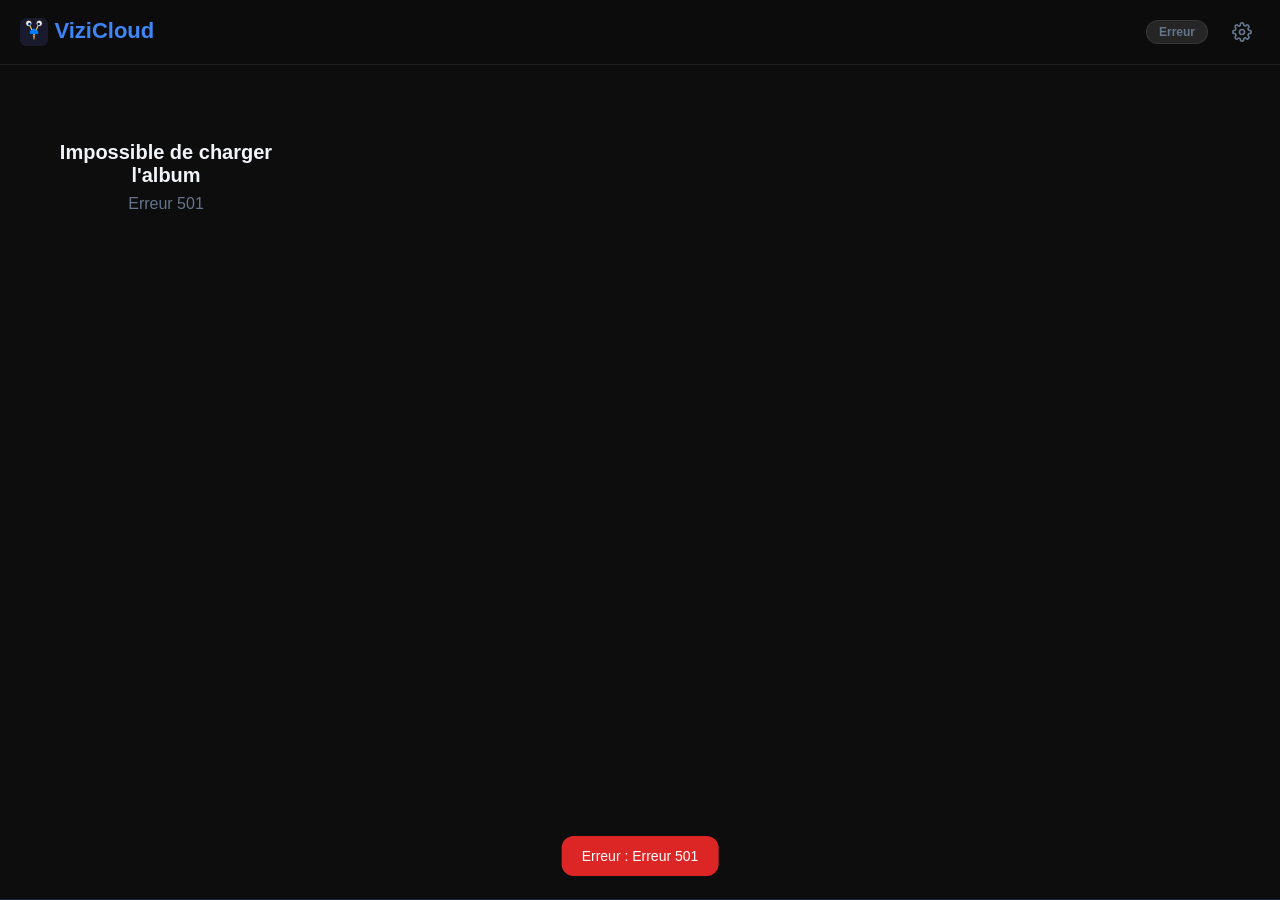
==== index.html @ 409e4fae "fix: filtre par mois+année au lieu d'année seule - Remplace le filtre "Année" par "Période" (mois+an" ====
<!DOCTYPE html>
<html lang="fr">
<head>
  <meta charset="UTF-8">
  <meta name="viewport" content="width=device-width, initial-scale=1.0, viewport-fit=cover">
  <meta name="theme-color" content="#0d0d0d">
  <meta name="description" content="Album photo partagé iCloud">
  <meta name="apple-mobile-web-app-capable" content="yes">
  <meta name="apple-mobile-web-app-status-bar-style" content="black">
  <meta name="apple-mobile-web-app-title" content="ViziCloud">
  <title>ViziCloud</title>
  <link rel="manifest" href="manifest.json">
  <link rel="apple-touch-icon" href="icons/icon-192.png">
  <style>
    :root {
      --bg: #0d0d0d;
      --surface: #1a1a1a;
      --surface2: #252525;
      --accent: #3b82f6;
      --accent2: #60a5fa;
      --text: #f1f5f9;
      --text-muted: #64748b;
      --border: rgba(255,255,255,0.08);
      --radius: 12px;
    }

    *, *::before, *::after { box-sizing: border-box; margin: 0; padding: 0; }
    html { scroll-behavior: smooth; }

    body {
      background: var(--bg);
      color: var(--text);
      font-family: -apple-system, BlinkMacSystemFont, 'Segoe UI', Roboto, sans-serif;
      min-height: 100vh;
      overscroll-behavior: none;
    }

    /* ── HEADER ── */
    header {
      position: sticky;
      top: 0;
      z-index: 100;
      background: rgba(13,13,13,0.88);
      backdrop-filter: blur(16px);
      -webkit-backdrop-filter: blur(16px);
      border-bottom: 1px solid var(--border);
      padding: 0.875rem 1.25rem;
      display: flex;
      align-items: center;
      gap: 1rem;
    }

    .logo {
      font-size: 1.375rem;
      font-weight: 800;
      background: linear-gradient(135deg, var(--accent), var(--accent2));
      -webkit-background-clip: text;
      -webkit-text-fill-color: transparent;
      background-clip: text;
      flex: 1;
      user-select: none;
    }

    .badge {
      font-size: 0.75rem;
      font-weight: 600;
      color: var(--text-muted);
      background: var(--surface2);
      border: 1px solid var(--border);
      padding: 0.25rem 0.75rem;
      border-radius: 999px;
      white-space: nowrap;
    }

    .album-select {
      background: var(--surface2);
      border: 1px solid var(--border);
      border-radius: 999px;
      color: var(--text);
      font-size: 0.75rem;
      font-weight: 500;
      padding: 0.25rem 0.6rem;
      outline: none;
      cursor: pointer;
    }

    .commit-ref {
      font-size: 0.6rem;
      font-weight: 400;
      font-family: 'Courier New', monospace;
      color: var(--text-muted);
      -webkit-text-fill-color: var(--text-muted);
      margin-left: 0.4rem;
      opacity: 0.65;
      vertical-align: middle;
    }

    /* ── STATUS BAR ── */
    .status-bar {
      background: var(--surface);
      border-bottom: 1px solid var(--border);
      padding: 0.625rem 1.25rem;
      font-size: 0.8125rem;
      color: var(--text-muted);
      display: none;
      align-items: center;
      gap: 0.75rem;
    }
    .status-bar.visible { display: flex; }

    .spinner {
      width: 16px; height: 16px;
      border: 2px solid var(--border);
      border-top-color: var(--accent);
      border-radius: 50%;
      animation: spin 0.75s linear infinite;
      flex-shrink: 0;
    }
    @keyframes spin { to { transform: rotate(360deg); } }

    /* ── GALLERY ── */
    .gallery {
      padding: 0.75rem;
      display: grid;
      grid-template-columns: repeat(3, 1fr);
      gap: 0.5rem;
    }
    @media (max-width: 540px) {
      .gallery { grid-template-columns: repeat(2, 1fr); gap: 0.375rem; }
    }
    @media (min-width: 1100px) {
      .gallery { grid-template-columns: repeat(4, 1fr); }
    }

    .photo-card {
      position: relative;
      aspect-ratio: 1;
      overflow: hidden;
      border-radius: 6px;
      background: var(--surface);
      cursor: pointer;
      -webkit-tap-highlight-color: transparent;
    }
    .photo-card::after {
      content: '';
      position: absolute;
      inset: 0;
      background: transparent;
      transition: background 0.18s;
    }
    .photo-card:hover::after { background: rgba(255,255,255,0.06); }

    .photo-card img {
      width: 100%; height: 100%;
      object-fit: cover;
      display: block;
      transition: transform 0.3s ease;
    }
    .photo-card:hover img { transform: scale(1.04); }

    /* skeleton shimmer */
    .photo-card.skeleton {
      background: linear-gradient(90deg, var(--surface) 0%, var(--surface2) 50%, var(--surface) 100%);
      background-size: 200% 100%;
      animation: shimmer 1.4s ease-in-out infinite;
    }
    @keyframes shimmer {
      0%   { background-position: 200% 0; }
      100% { background-position: -200% 0; }
    }

    .video-badge {
      position: absolute;
      top: 50%; left: 50%;
      transform: translate(-50%, -50%);
      z-index: 2;
      background: rgba(0,0,0,0.6);
      border-radius: 50%;
      width: 46px; height: 46px;
      display: flex; align-items: center; justify-content: center;
      backdrop-filter: blur(4px);
      pointer-events: none;
    }
    .video-badge svg { width: 18px; height: 18px; fill: white; margin-left: 3px; }

    /* ── PAGINATION ── */
    .pagination {
      padding: 1.25rem;
      display: flex;
      align-items: center;
      justify-content: center;
      gap: 1rem;
    }
    .page-info { font-size: 0.875rem; color: var(--text-muted); }

    .btn {
      display: inline-flex;
      align-items: center;
      gap: 0.375rem;
      padding: 0.5rem 1rem;
      border-radius: var(--radius);
      border: 1px solid var(--border);
      background: var(--surface);
      color: var(--text);
      font-size: 0.875rem;
      font-weight: 500;
      cursor: pointer;
      transition: background 0.15s, border-color 0.15s;
      -webkit-tap-highlight-color: transparent;
    }
    .btn:hover:not(:disabled) { background: var(--surface2); border-color: rgba(59,130,246,0.5); }
    .btn:disabled { opacity: 0.35; cursor: not-allowed; }

    /* ── LIGHTBOX ── */
    .lightbox {
      position: fixed;
      inset: 0;
      z-index: 500;
      background: rgba(0,0,0,0.97);
      display: flex;
      flex-direction: column;
      opacity: 0;
      pointer-events: none;
      transition: opacity 0.22s ease;
    }
    .lightbox.open { opacity: 1; pointer-events: auto; }

    .lb-header {
      display: grid;
      grid-template-columns: 1fr auto 1fr;
      align-items: center;
      padding: 0.75rem 1rem;
      flex-shrink: 0;
      padding-top: calc(0.75rem + env(safe-area-inset-top));
    }
    .lb-counter { font-size: 0.875rem; color: var(--text-muted); text-align: center; }
    .lb-actions { display: flex; gap: 0.5rem; justify-content: flex-end; }

    .lb-btn {
      background: var(--surface);
      border: 1px solid var(--border);
      color: var(--text);
      width: 40px; height: 40px;
      border-radius: 50%;
      display: flex; align-items: center; justify-content: center;
      cursor: pointer;
      transition: background 0.15s;
      -webkit-tap-highlight-color: transparent;
      text-decoration: none;
    }
    .lb-btn:hover { background: var(--surface2); }
    .lb-btn svg { width: 18px; height: 18px; stroke: currentColor; fill: none; stroke-width: 2; stroke-linecap: round; stroke-linejoin: round; }

    .lb-image-wrap {
      flex: 1;
      display: flex;
      align-items: center;
      justify-content: center;
      position: relative;
      overflow: hidden;
      min-height: 0;
    }

    #lb-img {
      max-width: 100%;
      max-height: 100%;
      object-fit: contain;
      display: block;
      opacity: 1;
      transition: opacity 0.18s;
    }
    #lb-img.fading { opacity: 0; }

    #lb-video {
      max-width: 100%;
      max-height: 100%;
      display: none;
      outline: none;
    }

    .lb-nav {
      position: absolute;
      top: 50%; transform: translateY(-50%);
      width: 52px; height: 52px;
      background: rgba(0,0,0,0.45);
      border-radius: 50%;
      border: 1px solid rgba(255,255,255,0.1);
      display: flex; align-items: center; justify-content: center;
      cursor: pointer;
      color: white;
      transition: background 0.15s;
      -webkit-tap-highlight-color: transparent;
      z-index: 2;
    }
    .lb-nav:hover { background: rgba(255,255,255,0.12); }
    .lb-prev { left: 0.75rem; }
    .lb-next { right: 0.75rem; }
    .lb-nav svg { width: 24px; height: 24px; stroke: currentColor; fill: none; stroke-width: 2.5; stroke-linecap: round; stroke-linejoin: round; }
    .lb-nav[hidden] { display: none; }

    .lb-footer {
      padding: 0.75rem 1.25rem;
      padding-bottom: calc(0.75rem + env(safe-area-inset-bottom));
      flex-shrink: 0;
      text-align: center;
      min-height: 3rem;
    }
    .lb-caption { font-size: 0.9375rem; font-weight: 500; margin-bottom: 0.2rem; }
    .lb-date { font-size: 0.8125rem; color: var(--text-muted); }

    /* ── EMPTY / ERROR STATES ── */
    .empty-state {
      text-align: center;
      padding: 4rem 2rem;
      color: var(--text-muted);
    }
    .empty-state h2 { font-size: 1.25rem; color: var(--text); margin-bottom: 0.5rem; }

    /* ── UPDATE BANNER ── */
    .update-banner {
      position: fixed;
      bottom: 0;
      left: 0; right: 0;
      z-index: 900;
      background: var(--accent);
      color: #fff;
      display: flex;
      align-items: center;
      justify-content: space-between;
      gap: 1rem;
      padding: 0.875rem 1.25rem;
      padding-bottom: calc(0.875rem + env(safe-area-inset-bottom));
      transform: translateY(100%);
      transition: transform 0.3s ease;
      font-size: 0.9375rem;
      font-weight: 500;
    }
    .update-banner.visible { transform: translateY(0); }
    .update-banner .btn-update {
      background: #fff;
      color: var(--accent);
      border: none;
      border-radius: 8px;
      padding: 0.4rem 1rem;
      font-size: 0.875rem;
      font-weight: 600;
      cursor: pointer;
      white-space: nowrap;
      flex-shrink: 0;
    }

    .toast {
      position: fixed;
      bottom: 1.5rem;
      left: 50%;
      transform: translateX(-50%);
      background: #dc2626;
      color: white;
      padding: 0.75rem 1.25rem;
      border-radius: var(--radius);
      font-size: 0.875rem;
      max-width: min(90vw, 420px);
      text-align: center;
      z-index: 1000;
      opacity: 0;
      transition: opacity 0.25s;
      pointer-events: none;
    }
    .toast.show { opacity: 1; pointer-events: auto; }

    /* ── ICON BUTTON ── */
    .icon-btn {
      background: none;
      border: none;
      color: var(--text-muted);
      width: 36px; height: 36px;
      border-radius: 50%;
      display: flex; align-items: center; justify-content: center;
      cursor: pointer;
      transition: background 0.15s, color 0.15s;
      flex-shrink: 0;
      -webkit-tap-highlight-color: transparent;
    }
    .icon-btn:hover { background: var(--surface2); color: var(--text); }
    .icon-btn svg { width: 20px; height: 20px; stroke: currentColor; fill: none; stroke-width: 2; stroke-linecap: round; stroke-linejoin: round; }

    /* ── SETTINGS ── */
    .settings-overlay {
      position: fixed; inset: 0; z-index: 400;
      background: rgba(0,0,0,0.55);
      opacity: 0; pointer-events: none;
      transition: opacity 0.25s;
    }
    .settings-overlay.open { opacity: 1; pointer-events: auto; }

    .settings-panel {
      position: fixed; top: 0; right: 0; bottom: 0; z-index: 401;
      width: min(320px, 90vw);
      background: var(--surface);
      border-left: 1px solid var(--border);
      display: flex; flex-direction: column;
      transform: translateX(100%);
      transition: transform 0.28s cubic-bezier(0.4,0,0.2,1);
      overflow: hidden;
    }
    .settings-panel.open { transform: translateX(0); }

    .settings-header {
      display: flex; align-items: center; justify-content: space-between;
      padding: 1rem 1rem 1rem 1.25rem;
      padding-top: calc(1rem + env(safe-area-inset-top));
      border-bottom: 1px solid var(--border);
      flex-shrink: 0;
    }
    .settings-header h2 { font-size: 1.0625rem; font-weight: 700; color: var(--text); }

    .settings-body { flex: 1; overflow-y: auto; padding: 1rem 1.25rem; }
    .settings-section { margin-bottom: 1.75rem; }
    .settings-section h3 {
      font-size: 0.6875rem; font-weight: 600;
      color: var(--text-muted); text-transform: uppercase; letter-spacing: 0.09em;
      margin-bottom: 0.625rem;
    }
    .settings-row {
      display: flex; align-items: center; justify-content: space-between;
      padding: 0.625rem 0;
      border-bottom: 1px solid var(--border);
      font-size: 0.875rem;
    }
    .settings-row:last-child { border-bottom: none; }
    .settings-muted { font-size: 0.8125rem; color: var(--text-muted); font-family: 'Courier New', monospace; }

    .filter-group { margin-bottom: 1rem; }
    .filter-group-label { font-size: 0.72rem; color: var(--text-muted); font-weight: 600; text-transform: uppercase; letter-spacing: 0.07em; margin-bottom: 0.4rem; }
    .filter-chips { display: flex; flex-wrap: wrap; gap: 0.4rem; }
    .filter-chip {
      display: inline-flex; align-items: center; gap: 0.3rem;
      padding: 0.3rem 0.7rem;
      border-radius: 999px;
      border: 1px solid var(--border);
      background: var(--surface2);
      color: var(--text-muted);
      font-size: 0.8rem;
      cursor: pointer;
      transition: background 0.15s, color 0.15s, border-color 0.15s;
      -webkit-tap-highlight-color: transparent;
    }
    .filter-chip.active { background: var(--accent); border-color: var(--accent); color: white; }
    .filter-chip-count { opacity: 0.65; font-size: 0.7rem; }
    .filter-active-dot {
      display: none; width: 8px; height: 8px; border-radius: 50%;
      background: var(--accent); position: absolute; top: 6px; right: 6px;
    }
    #settings-btn { position: relative; }
    #settings-btn.filter-on .filter-active-dot { display: block; }
  </style>
</head>
<body>

<header>
  <span class="logo">
    <img src="icons/icon.svg" alt="" aria-hidden="true" style="width:28px;height:28px;vertical-align:middle;margin-right:0.4rem;border-radius:6px;">ViziCloud
    <span id="commit-ref" class="commit-ref"></span>
  </span>
  <select id="album-select" class="album-select" style="display:none" aria-label="Choisir un album"></select>
  <span class="badge" id="count-badge">Chargement…</span>
  <button class="icon-btn" id="settings-btn" title="Paramètres" aria-label="Ouvrir les paramètres">
    <svg viewBox="0 0 24 24"><circle cx="12" cy="12" r="3"/><path d="M19.4 15a1.65 1.65 0 0 0 .33 1.82l.06.06a2 2 0 0 1-2.83 2.83l-.06-.06a1.65 1.65 0 0 0-1.82-.33 1.65 1.65 0 0 0-1 1.51V21a2 2 0 0 1-4 0v-.09A1.65 1.65 0 0 0 9 19.4a1.65 1.65 0 0 0-1.82.33l-.06.06a2 2 0 0 1-2.83-2.83l.06-.06A1.65 1.65 0 0 0 4.68 15a1.65 1.65 0 0 0-1.51-1H3a2 2 0 0 1 0-4h.09A1.65 1.65 0 0 0 4.6 9a1.65 1.65 0 0 0-.33-1.82l-.06-.06a2 2 0 0 1 2.83-2.83l.06.06A1.65 1.65 0 0 0 9 4.68a1.65 1.65 0 0 0 1-1.51V3a2 2 0 0 1 4 0v.09a1.65 1.65 0 0 0 1 1.51 1.65 1.65 0 0 0 1.82-.33l.06-.06a2 2 0 0 1 2.83 2.83l-.06.06A1.65 1.65 0 0 0 19.4 9a1.65 1.65 0 0 0 1.51 1H21a2 2 0 0 1 0 4h-.09a1.65 1.65 0 0 0-1.51 1z"/></svg>
    <span class="filter-active-dot" aria-hidden="true"></span>
  </button>
</header>

<div class="status-bar" id="status-bar">
  <div class="spinner"></div>
  <span id="status-text">Connexion à iCloud…</span>
</div>

<main>
  <div class="gallery" id="gallery"></div>
  <div id="scroll-sentinel"></div>
</main>

<!-- Lightbox -->
<div class="lightbox" id="lightbox" role="dialog" aria-modal="true" aria-label="Visionneuse photo">
  <div class="lb-header">
    <button class="lb-btn" id="lb-back" title="Retour" aria-label="Retour à la galerie">
      <svg viewBox="0 0 24 24"><polyline points="15 18 9 12 15 6"/></svg>
    </button>
    <span class="lb-counter" id="lb-counter"></span>
    <div class="lb-actions">
      <button class="lb-btn" id="lb-download-btn" title="Télécharger" aria-label="Télécharger">
        <svg viewBox="0 0 24 24"><path d="M21 15v4a2 2 0 0 1-2 2H5a2 2 0 0 1-2-2v-4"/><polyline points="7 10 12 15 17 10"/><line x1="12" y1="15" x2="12" y2="3"/></svg>
      </button>
      <button class="lb-btn" id="lb-close" title="Fermer" aria-label="Fermer">
        <svg viewBox="0 0 24 24"><line x1="18" y1="6" x2="6" y2="18"/><line x1="6" y1="6" x2="18" y2="18"/></svg>
      </button>
    </div>
  </div>

  <div class="lb-image-wrap" id="lb-wrap">
    <button class="lb-nav lb-prev" id="lb-prev" aria-label="Photo précédente">
      <svg viewBox="0 0 24 24"><polyline points="15 18 9 12 15 6"/></svg>
    </button>
    <img id="lb-img" src="" alt="">
    <video id="lb-video" controls playsinline></video>
    <button class="lb-nav lb-next" id="lb-next" aria-label="Photo suivante">
      <svg viewBox="0 0 24 24"><polyline points="9 18 15 12 9 6"/></svg>
    </button>
  </div>

  <div class="lb-footer">
    <p class="lb-caption" id="lb-caption"></p>
    <p class="lb-date" id="lb-date"></p>
  </div>
</div>

<div class="update-banner" id="update-banner">
  <span>Nouvelle version disponible</span>
  <button class="btn-update" onclick="doUpdate()">Mettre à jour</button>
</div>

<div class="toast" id="toast"></div>

<!-- Settings panel -->
<div class="settings-overlay" id="settings-overlay"></div>
<aside class="settings-panel" id="settings-panel" aria-label="Paramètres">
  <div class="settings-header">
    <h2>Paramètres</h2>
    <button class="lb-btn" id="settings-close" aria-label="Fermer les paramètres">
      <svg viewBox="0 0 24 24"><line x1="18" y1="6" x2="6" y2="18"/><line x1="6" y1="6" x2="18" y2="18"/></svg>
    </button>
  </div>
  <div class="settings-body">
    <section class="settings-section" id="filter-section" style="display:none">
      <h3>Filtres</h3>
      <div class="filter-group" id="contrib-group" style="display:none">
        <p class="filter-group-label">Contributeur</p>
        <div class="filter-chips" id="contrib-chips"></div>
      </div>
      <div class="filter-group" id="year-group" style="display:none">
        <p class="filter-group-label">Période</p>
        <div class="filter-chips" id="year-chips"></div>
      </div>
      <button class="btn" id="filter-clear" style="margin-top:0.25rem;width:100%;justify-content:center" disabled>Tout afficher</button>
    </section>
    <section class="settings-section">
      <h3>À propos</h3>
      <div class="settings-row">
        <span>Commit</span>
        <span class="settings-muted" id="settings-commit">—</span>
      </div>
    </section>
  </div>
</aside>

<script>
  'use strict';

  /* ── Config ───────────────────────────────────────────── */
  const PAGE_SIZE = 30;
  const USE_PROXY = !window.location.hostname.endsWith('github.io');
  let TOKEN   = '';
  let apiBase = '';

  /* ── State ────────────────────────────────────────────── */
  let allPhotos             = [];
  let filteredPhotos        = [];
  let activeContributors    = new Set();
  let activeYears           = new Set();
  let activeDevices         = new Set();
  let urlCache              = {};   // guid → { thumb, full, isVideo }
  let loadedCount           = 0;
  let isLoadingBatch        = false;
  let lbIndex               = -1;
  let touchStartX           = 0;
  let touchIsZoom           = false;
  let lbPushedHistory       = false;
  let settingsPushedHistory = false;

  /* ── DOM ──────────────────────────────────────────────── */
  const $gallery         = document.getElementById('gallery');
  const $countBadge      = document.getElementById('count-badge');
  const $statusBar       = document.getElementById('status-bar');
  const $statusText      = document.getElementById('status-text');
  const $lightbox        = document.getElementById('lightbox');
  const $lbImg           = document.getElementById('lb-img');
  const $lbVideo         = document.getElementById('lb-video');
  const $lbCounter       = document.getElementById('lb-counter');
  const $lbCaption       = document.getElementById('lb-caption');
  const $lbDate          = document.getElementById('lb-date');
  const $lbPrev          = document.getElementById('lb-prev');
  const $lbNext          = document.getElementById('lb-next');
  const $toast           = document.getElementById('toast');
  const $settingsPanel   = document.getElementById('settings-panel');
  const $settingsOverlay = document.getElementById('settings-overlay');

  /* ── Helpers ──────────────────────────────────────────── */
  let toastTimer;
  function showToast(msg) {
    $toast.textContent = msg;
    $toast.classList.add('show');
    clearTimeout(toastTimer);
    toastTimer = setTimeout(() => $toast.classList.remove('show'), 4500);
  }

  function setLoading(on, msg = '') {
    $statusBar.classList.toggle('visible', on);
    if (msg) $statusText.textContent = msg;
  }

  function formatDate(ts) {
    if (!ts) return '';
    return new Date(ts * 1000).toLocaleDateString('fr-FR', {
      year: 'numeric', month: 'long', day: 'numeric'
    });
  }

  /* ── iCloud API ───────────────────────────────────────── */
  async function icloudPost(endpoint, body, isRetry = false) {
    const res = await fetch(apiBase + endpoint, {
      method: 'POST',
      body: JSON.stringify(body),
    });

    if (res.status === 330 && !isRetry) {
      try {
        const json = await res.json();
        const host = json['X-Apple-MMe-Host'];
        if (host) {
          apiBase = `https://${host}/${TOKEN}/sharedstreams/`;
          return icloudPost(endpoint, body, true);
        }
      } catch (_) { /* ignore parse errors on 330 */ }
    }

    if (!res.ok) throw new Error(`Erreur ${res.status}`);
    return res.json();
  }

  /* ── Derivative picker ────────────────────────────────── */
  function pickDerivKey(derivatives, largest) {
    const keys = Object.keys(derivatives).filter(k => derivatives[k]?.checksum);
    if (!keys.length) return null;
    return keys.reduce((best, k) => {
      const sizeK    = (derivatives[k].width || 0) * (derivatives[k].height || 0);
      const sizeBest = (derivatives[best].width || 0) * (derivatives[best].height || 0);
      return largest ? (sizeK > sizeBest ? k : best) : (sizeK < sizeBest ? k : best);
    });
  }

  /* ── Asset URL fetching ───────────────────────────────── */
  async function ensureUrls(guids) {
    const needed = guids.filter(g => !urlCache[g]);
    if (!needed.length) return;

    const result = await icloudPost('webasseturls', { photoGuids: needed });
    const items = result.items || {};

    for (const guid of needed) {
      const photo = allPhotos.find(p => p.photoGuid === guid);
      if (!photo) continue;
      const derivs = photo.derivatives || {};

      const buildUrl = (key) => {
        if (!key) return null;
        const checksum = derivs[key]?.checksum;
        const loc = items[checksum];
        if (!checksum || !loc) return null;
        return `https://${loc.url_location}${loc.url_path}`;
      };

      const isImage = (url) => url && !/\.(mp4|mov|m4v)/i.test(url.split('?')[0]);

      // Trier les dérivées par taille croissante
      const keys = Object.keys(derivs)
        .filter(k => derivs[k]?.checksum)
        .sort((a, b) =>
          (derivs[a].width||0) * (derivs[a].height||0) -
          (derivs[b].width||0) * (derivs[b].height||0)
        );

      const isVid = photo.mediaAssetType === 'video';

      // Thumbnail : plus petite dérivée qui est une image (pas .mp4)
      const thumbKey = keys.find(k => isImage(buildUrl(k))) ?? keys[0];
      // Full : pour les vidéos, préférer une dérivée vidéo (.mp4) ; sinon la plus grande
      const fullKey = isVid
        ? (keys.find(k => !isImage(buildUrl(k))) ?? keys[keys.length - 1])
        : keys[keys.length - 1];

      urlCache[guid] = {
        thumb:  buildUrl(thumbKey),
        full:   buildUrl(fullKey),
        isVideo: isVid,
      };
    }
  }

  /* ── Album config ─────────────────────────────────────── */
  async function loadAlbumConfig() {
    const albums = await fetch('./albums.json').then(r => r.json())
      .catch(() => [{ id: 'B0SJtdOXmeCgIG', name: 'Famille 2024', default: true }]);

    const saved   = localStorage.getItem('vc_album');
    const album   = albums.find(a => a.id === saved) || albums.find(a => a.default) || albums[0];
    TOKEN   = album.id;
    apiBase = USE_PROXY
      ? `/api/${TOKEN}/`
      : `https://p123-sharedstreams.icloud.com/${TOKEN}/sharedstreams/`;

    if (albums.length > 1) {
      const sel = document.getElementById('album-select');
      sel.style.display = '';
      sel.innerHTML = albums.map(a =>
        `<option value="${a.id}" ${a.id === TOKEN ? 'selected' : ''}>${a.name}</option>`
      ).join('');
      sel.addEventListener('change', () => {
        localStorage.setItem('vc_album', sel.value);
        location.reload();
      });
    }
  }

  /* ── Version polling ──────────────────────────────────── */
  let loadedCommit = null;

  async function checkVersion() {
    try {
      const data = await fetch('./version.json', { cache: 'no-store' }).then(r => r.json());
      if (!data?.commit || data.commit === '?') return;
      if (!loadedCommit) {
        loadedCommit = data.commit;
        const el = document.getElementById('commit-ref');
        if (el) el.textContent = data.commit;
        const sc = document.getElementById('settings-commit');
        if (sc) sc.textContent = data.commit;
        return;
      }
      if (data.commit !== loadedCommit) showUpdateBanner();
    } catch (_) {}
  }

  function showUpdateBanner() {
    document.getElementById('update-banner').classList.add('visible');
  }

  async function doUpdate() {
    if ('serviceWorker' in navigator) {
      const regs = await navigator.serviceWorker.getRegistrations().catch(() => []);
      await Promise.all(regs.map(r => r.unregister()));
      const keys = await caches.keys().catch(() => []);
      await Promise.all(keys.map(k => caches.delete(k)));
    }
    location.reload(true);
  }

  setInterval(checkVersion, 5 * 60 * 1000);
  document.addEventListener('visibilitychange', () => {
    if (document.visibilityState === 'visible') checkVersion();
  });

  /* ── Load all photos ──────────────────────────────────── */
  async function init() {
    checkVersion();

    await loadAlbumConfig();

    setLoading(true, "Connexion à iCloud…");
    try {
      const stream = await icloudPost('webstream', { streamCtag: null });
      allPhotos = (stream.photos || []).sort((a, b) => (b.dateCreated || 0) - (a.dateCreated || 0));
      if (stream.streamName) {
        const opt = document.querySelector(`#album-select option[value="${CSS.escape(TOKEN)}"]`);
        if (opt) opt.textContent = stream.streamName;
      }
      const n = allPhotos.length;
      $countBadge.textContent = `${n} photo${n > 1 ? 's' : ''}`;
      if (n === 0) {
        $gallery.innerHTML = '<div class="empty-state"><h2>Album vide</h2><p>Aucune photo dans cet album.</p></div>';
        setLoading(false);
        return;
      }
      filteredPhotos = allPhotos;
      buildFilterUI();
      $gallery.innerHTML = '';
      loadedCount = 0;
      await appendBatch();
      setupScrollObserver();
    } catch (e) {
      setLoading(false);
      $countBadge.textContent = 'Erreur';
      $gallery.innerHTML = `<div class="empty-state"><h2>Impossible de charger l'album</h2><p>${e.message}</p></div>`;
      showToast(`Erreur : ${e.message}`);
    }
  }

  /* ── Gallery event delegation ─────────────────────────── */
  $gallery.addEventListener('click', e => {
    const card = e.target.closest('.photo-card[data-index]');
    if (card) openLightbox(+card.dataset.index);
  });
  $gallery.addEventListener('keydown', e => {
    if (e.key !== 'Enter' && e.key !== ' ') return;
    const card = e.target.closest('.photo-card[data-index]');
    if (card) { e.preventDefault(); openLightbox(+card.dataset.index); }
  });

  /* ── Filter ───────────────────────────────────────────── */
  function photoMonthKey(p) {
    if (!p.dateCreated) return '';
    const d = new Date(p.dateCreated * 1000);
    return `${d.getFullYear()}-${String(d.getMonth()+1).padStart(2,'0')}`;
  }

  function applyFilter() {
    const hasFilter = activeContributors.size || activeYears.size;
    filteredPhotos = hasFilter
      ? allPhotos.filter(p => {
          if (activeContributors.size && !activeContributors.has(p.contributorFullName || '—')) return false;
          if (activeYears.size && !activeYears.has(photoMonthKey(p))) return false;
          return true;
        })
      : allPhotos;
    const n = filteredPhotos.length;
    $countBadge.textContent = `${n} photo${n > 1 ? 's' : ''}${hasFilter ? ' (filtrées)' : ''}`;
    document.getElementById('settings-btn').classList.toggle('filter-on', !!hasFilter);
    document.getElementById('filter-clear').disabled = !hasFilter;
    $gallery.innerHTML = '';
    loadedCount = 0;
    if (n === 0) {
      $gallery.innerHTML = '<div class="empty-state"><h2>Aucune photo</h2><p>Aucun résultat pour ce filtre.</p></div>';
      return;
    }
    appendBatch();
  }

  function buildFilterUI() {
    let anyVisible = false;

    function attachChips($el, activeSet, keyFn = v => v) {
      $el.addEventListener('click', e => {
        const chip = e.target.closest('.filter-chip');
        if (!chip) return;
        const val = keyFn(chip.dataset.val);
        if (activeSet.has(val)) activeSet.delete(val);
        else activeSet.add(val);
        $el.querySelectorAll('.filter-chip').forEach(c =>
          c.classList.toggle('active', activeSet.has(keyFn(c.dataset.val)))
        );
        applyFilter();
      });
    }

    function buildSection(groupId, chipsId, items, activeSet, keyFn) {
      if (items.length <= 1) return;
      anyVisible = true;
      document.getElementById(groupId).style.display = '';
      const $el = document.getElementById(chipsId);
      $el.innerHTML = items.map(([label, count]) =>
        `<button class="filter-chip" data-val="${String(label).replace(/"/g,'&quot;')}">${label} <span class="filter-chip-count">${count}</span></button>`
      ).join('');
      attachChips($el, activeSet, keyFn);
    }

    // Contributeurs
    const cCounts = {};
    allPhotos.forEach(p => { const n = p.contributorFullName || '—'; cCounts[n] = (cCounts[n]||0)+1; });
    buildSection('contrib-group', 'contrib-chips',
      Object.entries(cCounts).sort((a,b) => a[0].localeCompare(b[0])),
      activeContributors);

    // Mois+Année (clé "YYYY-MM", label "jan. 2025")
    const mCounts = {};
    allPhotos.forEach(p => {
      const key = photoMonthKey(p);
      if (key) mCounts[key] = (mCounts[key]||0)+1;
    });
    const monthItems = Object.entries(mCounts)
      .sort((a,b) => b[0].localeCompare(a[0])) // desc chronologique
      .map(([key, count]) => {
        const [y, m] = key.split('-');
        const label = new Date(+y, +m-1, 1).toLocaleDateString('fr-FR', { month: 'short', year: 'numeric' });
        return [label, count, key]; // label affiché, compte, clé de tri
      });
    if (monthItems.length > 1) {
      anyVisible = true;
      document.getElementById('year-group').style.display = '';
      const $el = document.getElementById('year-chips');
      $el.innerHTML = monthItems.map(([label, count, key]) =>
        `<button class="filter-chip" data-val="${key}">${label} <span class="filter-chip-count">${count}</span></button>`
      ).join('');
      attachChips($el, activeYears);
    }

    if (!anyVisible) return;
    document.getElementById('filter-section').style.display = '';
    document.getElementById('filter-clear').addEventListener('click', () => {
      activeContributors.clear(); activeYears.clear();
      document.querySelectorAll('.filter-chip').forEach(c => c.classList.remove('active'));
      applyFilter();
    });
  }

  /* ── Infinite scroll ──────────────────────────────────── */
  async function appendBatch() {
    if (isLoadingBatch || loadedCount >= filteredPhotos.length) return;
    isLoadingBatch = true;
    const start = loadedCount;
    const end   = Math.min(start + PAGE_SIZE, filteredPhotos.length);
    const slice = filteredPhotos.slice(start, end);

    $gallery.insertAdjacentHTML('beforeend',
      slice.map(() => '<div class="photo-card skeleton"></div>').join('')
    );
    setLoading(true, `Chargement ${end} / ${filteredPhotos.length}…`);
    try {
      await ensureUrls(slice.map(p => p.photoGuid));
      $gallery.querySelectorAll('.photo-card.skeleton').forEach(s => s.remove());
      $gallery.insertAdjacentHTML('beforeend', slice.map((photo, i) => {
        const urls  = urlCache[photo.photoGuid] || {};
        const isVid = photo.mediaAssetType === 'video';
        const idx   = start + i;
        const alt   = photo.caption || `Photo ${idx + 1}`;
        return `<div class="photo-card" data-index="${idx}" role="button" tabindex="0" aria-label="${alt.replace(/"/g,'&quot;')}">
          ${urls.thumb ? `<img src="${urls.thumb}" alt="" loading="lazy" decoding="async">` : ''}
          ${isVid ? `<span class="video-badge" aria-label="Vidéo"><svg viewBox="0 0 24 24"><polygon points="5 3 19 12 5 21 5 3"/></svg></span>` : ''}
        </div>`;
      }).join(''));
      loadedCount = end;
    } catch (e) {
      $gallery.querySelectorAll('.photo-card.skeleton').forEach(s => s.remove());
      showToast(`Erreur de chargement : ${e.message}`);
    } finally {
      isLoadingBatch = false;
      setLoading(false);
    }
  }

  function setupScrollObserver() {
    const sentinel = document.getElementById('scroll-sentinel');
    if (!sentinel) return;
    new IntersectionObserver(
      entries => { if (entries[0].isIntersecting) appendBatch(); },
      { rootMargin: '300px' }
    ).observe(sentinel);
  }

  /* ── Lightbox ─────────────────────────────────────────── */
  async function openLightbox(index) {
    lbIndex = index;
    $lightbox.classList.add('open');
    document.body.style.overflow = 'hidden';
    history.pushState({ lightbox: true }, '');
    lbPushedHistory = true;
    await loadLbPhoto(index);
  }

  function closeLightbox() {
    $lbVideo.pause();
    $lbVideo.src = '';
    $lbVideo.style.display = 'none';
    $lbImg.src = '';
    $lbImg.style.display = 'block';
    $lightbox.classList.remove('open');
    document.body.style.overflow = '';
    lbIndex = -1;
    if (lbPushedHistory) {
      lbPushedHistory = false;
      history.back();
    }
  }

  async function loadLbPhoto(index) {
    const photo = filteredPhotos[index];
    if (!photo) return;
    lbIndex = index;

    $lbCounter.textContent = `${index + 1} / ${filteredPhotos.length}`;
    $lbCaption.textContent = photo.caption || '';
    $lbDate.textContent    = formatDate(photo.dateCreated);
    $lbPrev.hidden = index <= 0;
    $lbNext.hidden = index >= filteredPhotos.length - 1;

    // Reset both media elements
    $lbVideo.pause();
    $lbVideo.src = '';
    $lbVideo.style.display = 'none';
    $lbImg.classList.add('fading');
    $lbImg.src = '';
    $lbImg.style.display = 'block';

    if (!urlCache[photo.photoGuid]) {
      try { await ensureUrls([photo.photoGuid]); }
      catch (e) { showToast(`Erreur : ${e.message}`); return; }
    }

    const urls   = urlCache[photo.photoGuid] || {};
    const src    = urls.full || urls.thumb || '';
    const isVid  = urls.isVideo || false;
    const ext    = isVid ? '.mp4' : '.jpg';

    if (src) {
      if (isVid) {
        $lbImg.classList.remove('fading');
        $lbImg.style.display = 'none';
        $lbVideo.style.display = 'block';
        $lbVideo.src = src;
        $lbVideo.load();
      } else {
        $lbImg.onload  = () => $lbImg.classList.remove('fading');
        $lbImg.onerror = () => { $lbImg.classList.remove('fading'); showToast("Impossible de charger l'image"); };
        $lbImg.alt = photo.caption || `Photo ${index + 1}`;
        $lbImg.src = src;
      }
    }

    document.getElementById('lb-download-btn').onclick = () => downloadPhoto(src, `vizicloud_${index + 1}${ext}`);
  }

  async function downloadPhoto(url, filename) {
    if (!url) return;
    try {
      const res  = await fetch(url);
      const blob = await res.blob();
      const a    = Object.assign(document.createElement('a'), { href: URL.createObjectURL(blob), download: filename });
      a.click();
      setTimeout(() => URL.revokeObjectURL(a.href), 10000);
    } catch (_) {
      window.open(url, '_blank');
    }
  }

  /* ── Settings ─────────────────────────────────────────── */
  function openSettings() {
    $settingsPanel.classList.add('open');
    $settingsOverlay.classList.add('open');
    history.pushState({ panel: 'settings' }, '');
    settingsPushedHistory = true;
  }

  function _closeSettingsUI() {
    $settingsPanel.classList.remove('open');
    $settingsOverlay.classList.remove('open');
  }

  function closeSettings() {
    _closeSettingsUI();
    if (settingsPushedHistory) {
      settingsPushedHistory = false;
      history.back();
    }
  }

  document.getElementById('settings-btn').addEventListener('click', openSettings);
  document.getElementById('settings-close').addEventListener('click', closeSettings);
  $settingsOverlay.addEventListener('click', closeSettings);

  /* ── Lightbox events ──────────────────────────────────── */
  document.getElementById('lb-close').addEventListener('click', closeLightbox);
  document.getElementById('lb-back').addEventListener('click', closeLightbox);

  window.addEventListener('popstate', () => {
    if ($lightbox.classList.contains('open')) {
      lbPushedHistory = false;
      $lbVideo.pause();
      $lbVideo.src = '';
      $lbVideo.style.display = 'none';
      $lbImg.src = '';
      $lbImg.style.display = 'block';
      $lightbox.classList.remove('open');
      document.body.style.overflow = '';
      lbIndex = -1;
    } else if ($settingsPanel.classList.contains('open')) {
      settingsPushedHistory = false;
      _closeSettingsUI();
    }
  });

  $lbPrev.addEventListener('click', () => { if (lbIndex > 0) loadLbPhoto(lbIndex - 1); });
  $lbNext.addEventListener('click', () => { if (lbIndex < filteredPhotos.length - 1) loadLbPhoto(lbIndex + 1); });

  document.addEventListener('keydown', e => {
    if ($settingsPanel.classList.contains('open') && e.key === 'Escape') { closeSettings(); return; }
    if (!$lightbox.classList.contains('open')) return;
    if (e.key === 'Escape')      closeLightbox();
    if (e.key === 'ArrowLeft'  && lbIndex > 0)                          loadLbPhoto(lbIndex - 1);
    if (e.key === 'ArrowRight' && lbIndex < filteredPhotos.length - 1)  loadLbPhoto(lbIndex + 1);
  });

  // Swipe tactile — inhibé si zoom actif
  $lightbox.addEventListener('touchstart', e => {
    touchIsZoom = e.touches.length > 1;
    if (!touchIsZoom) touchStartX = e.changedTouches[0].clientX;
  }, { passive: true });
  $lightbox.addEventListener('touchmove', e => {
    if (e.touches.length > 1) touchIsZoom = true;
  }, { passive: true });
  $lightbox.addEventListener('touchend', e => {
    if (touchIsZoom) { touchIsZoom = false; return; }
    if ((window.visualViewport?.scale ?? 1) > 1.05) return;
    const dx = e.changedTouches[0].clientX - touchStartX;
    if (Math.abs(dx) < 50) return;
    if (dx < 0 && lbIndex < filteredPhotos.length - 1) loadLbPhoto(lbIndex + 1);
    if (dx > 0 && lbIndex > 0)                         loadLbPhoto(lbIndex - 1);
  }, { passive: true });

  /* ── Service Worker ───────────────────────────────────── */
  if ('serviceWorker' in navigator) {
    window.addEventListener('load', () => {
      navigator.serviceWorker.register('./sw.js').catch(console.warn);
    });
  }

  /* ── Boot ─────────────────────────────────────────────── */
  init();
</script>
</body>
</html>
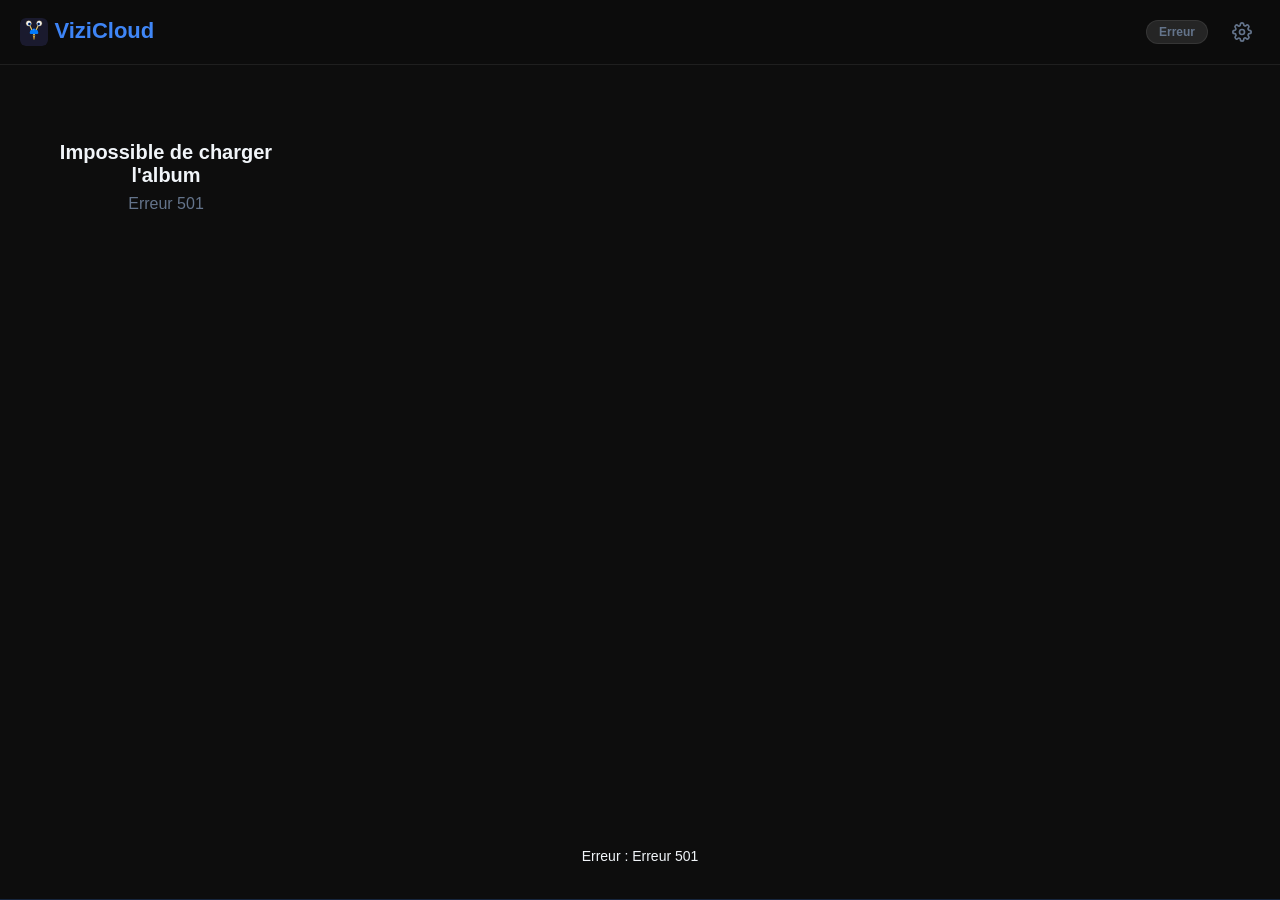
==== commit 9d0193f6: "refacto: urbanisation en modules ES natifs (js/ + css/) index.html passe de 1127 à 68 lignes. Le JS " ====
--- a/index.html
+++ b/index.html
@@ -11,449 +11,7 @@
   <title>ViziCloud</title>
   <link rel="manifest" href="manifest.json">
   <link rel="apple-touch-icon" href="icons/icon-192.png">
-  <style>
-    :root {
-      --bg: #0d0d0d;
-      --surface: #1a1a1a;
-      --surface2: #252525;
-      --accent: #3b82f6;
-      --accent2: #60a5fa;
-      --text: #f1f5f9;
-      --text-muted: #64748b;
-      --border: rgba(255,255,255,0.08);
-      --radius: 12px;
-    }
-
-    *, *::before, *::after { box-sizing: border-box; margin: 0; padding: 0; }
-    html { scroll-behavior: smooth; }
-
-    body {
-      background: var(--bg);
-      color: var(--text);
-      font-family: -apple-system, BlinkMacSystemFont, 'Segoe UI', Roboto, sans-serif;
-      min-height: 100vh;
-      overscroll-behavior: none;
-    }
-
-    /* ── HEADER ── */
-    header {
-      position: sticky;
-      top: 0;
-      z-index: 100;
-      background: rgba(13,13,13,0.88);
-      backdrop-filter: blur(16px);
-      -webkit-backdrop-filter: blur(16px);
-      border-bottom: 1px solid var(--border);
-      padding: 0.875rem 1.25rem;
-      display: flex;
-      align-items: center;
-      gap: 1rem;
-    }
-
-    .logo {
-      font-size: 1.375rem;
-      font-weight: 800;
-      background: linear-gradient(135deg, var(--accent), var(--accent2));
-      -webkit-background-clip: text;
-      -webkit-text-fill-color: transparent;
-      background-clip: text;
-      flex: 1;
-      user-select: none;
-    }
-
-    .badge {
-      font-size: 0.75rem;
-      font-weight: 600;
-      color: var(--text-muted);
-      background: var(--surface2);
-      border: 1px solid var(--border);
-      padding: 0.25rem 0.75rem;
-      border-radius: 999px;
-      white-space: nowrap;
-    }
-
-    .album-select {
-      background: var(--surface2);
-      border: 1px solid var(--border);
-      border-radius: 999px;
-      color: var(--text);
-      font-size: 0.75rem;
-      font-weight: 500;
-      padding: 0.25rem 0.6rem;
-      outline: none;
-      cursor: pointer;
-    }
-
-    .commit-ref {
-      font-size: 0.6rem;
-      font-weight: 400;
-      font-family: 'Courier New', monospace;
-      color: var(--text-muted);
-      -webkit-text-fill-color: var(--text-muted);
-      margin-left: 0.4rem;
-      opacity: 0.65;
-      vertical-align: middle;
-    }
-
-    /* ── STATUS BAR ── */
-    .status-bar {
-      background: var(--surface);
-      border-bottom: 1px solid var(--border);
-      padding: 0.625rem 1.25rem;
-      font-size: 0.8125rem;
-      color: var(--text-muted);
-      display: none;
-      align-items: center;
-      gap: 0.75rem;
-    }
-    .status-bar.visible { display: flex; }
-
-    .spinner {
-      width: 16px; height: 16px;
-      border: 2px solid var(--border);
-      border-top-color: var(--accent);
-      border-radius: 50%;
-      animation: spin 0.75s linear infinite;
-      flex-shrink: 0;
-    }
-    @keyframes spin { to { transform: rotate(360deg); } }
-
-    /* ── GALLERY ── */
-    .gallery {
-      padding: 0.75rem;
-      display: grid;
-      grid-template-columns: repeat(3, 1fr);
-      gap: 0.5rem;
-    }
-    @media (max-width: 540px) {
-      .gallery { grid-template-columns: repeat(2, 1fr); gap: 0.375rem; }
-    }
-    @media (min-width: 1100px) {
-      .gallery { grid-template-columns: repeat(4, 1fr); }
-    }
-
-    .photo-card {
-      position: relative;
-      aspect-ratio: 1;
-      overflow: hidden;
-      border-radius: 6px;
-      background: var(--surface);
-      cursor: pointer;
-      -webkit-tap-highlight-color: transparent;
-    }
-    .photo-card::after {
-      content: '';
-      position: absolute;
-      inset: 0;
-      background: transparent;
-      transition: background 0.18s;
-    }
-    .photo-card:hover::after { background: rgba(255,255,255,0.06); }
-
-    .photo-card img {
-      width: 100%; height: 100%;
-      object-fit: cover;
-      display: block;
-      transition: transform 0.3s ease;
-    }
-    .photo-card:hover img { transform: scale(1.04); }
-
-    /* skeleton shimmer */
-    .photo-card.skeleton {
-      background: linear-gradient(90deg, var(--surface) 0%, var(--surface2) 50%, var(--surface) 100%);
-      background-size: 200% 100%;
-      animation: shimmer 1.4s ease-in-out infinite;
-    }
-    @keyframes shimmer {
-      0%   { background-position: 200% 0; }
-      100% { background-position: -200% 0; }
-    }
-
-    .video-badge {
-      position: absolute;
-      top: 50%; left: 50%;
-      transform: translate(-50%, -50%);
-      z-index: 2;
-      background: rgba(0,0,0,0.6);
-      border-radius: 50%;
-      width: 46px; height: 46px;
-      display: flex; align-items: center; justify-content: center;
-      backdrop-filter: blur(4px);
-      pointer-events: none;
-    }
-    .video-badge svg { width: 18px; height: 18px; fill: white; margin-left: 3px; }
-
-    /* ── PAGINATION ── */
-    .pagination {
-      padding: 1.25rem;
-      display: flex;
-      align-items: center;
-      justify-content: center;
-      gap: 1rem;
-    }
-    .page-info { font-size: 0.875rem; color: var(--text-muted); }
-
-    .btn {
-      display: inline-flex;
-      align-items: center;
-      gap: 0.375rem;
-      padding: 0.5rem 1rem;
-      border-radius: var(--radius);
-      border: 1px solid var(--border);
-      background: var(--surface);
-      color: var(--text);
-      font-size: 0.875rem;
-      font-weight: 500;
-      cursor: pointer;
-      transition: background 0.15s, border-color 0.15s;
-      -webkit-tap-highlight-color: transparent;
-    }
-    .btn:hover:not(:disabled) { background: var(--surface2); border-color: rgba(59,130,246,0.5); }
-    .btn:disabled { opacity: 0.35; cursor: not-allowed; }
-
-    /* ── LIGHTBOX ── */
-    .lightbox {
-      position: fixed;
-      inset: 0;
-      z-index: 500;
-      background: rgba(0,0,0,0.97);
-      display: flex;
-      flex-direction: column;
-      opacity: 0;
-      pointer-events: none;
-      transition: opacity 0.22s ease;
-    }
-    .lightbox.open { opacity: 1; pointer-events: auto; }
-
-    .lb-header {
-      display: grid;
-      grid-template-columns: 1fr auto 1fr;
-      align-items: center;
-      padding: 0.75rem 1rem;
-      flex-shrink: 0;
-      padding-top: calc(0.75rem + env(safe-area-inset-top));
-    }
-    .lb-counter { font-size: 0.875rem; color: var(--text-muted); text-align: center; }
-    .lb-actions { display: flex; gap: 0.5rem; justify-content: flex-end; }
-
-    .lb-btn {
-      background: var(--surface);
-      border: 1px solid var(--border);
-      color: var(--text);
-      width: 40px; height: 40px;
-      border-radius: 50%;
-      display: flex; align-items: center; justify-content: center;
-      cursor: pointer;
-      transition: background 0.15s;
-      -webkit-tap-highlight-color: transparent;
-      text-decoration: none;
-    }
-    .lb-btn:hover { background: var(--surface2); }
-    .lb-btn svg { width: 18px; height: 18px; stroke: currentColor; fill: none; stroke-width: 2; stroke-linecap: round; stroke-linejoin: round; }
-
-    .lb-image-wrap {
-      flex: 1;
-      display: flex;
-      align-items: center;
-      justify-content: center;
-      position: relative;
-      overflow: hidden;
-      min-height: 0;
-    }
-
-    #lb-img {
-      max-width: 100%;
-      max-height: 100%;
-      object-fit: contain;
-      display: block;
-      opacity: 1;
-      transition: opacity 0.18s;
-    }
-    #lb-img.fading { opacity: 0; }
-
-    #lb-video {
-      max-width: 100%;
-      max-height: 100%;
-      display: none;
-      outline: none;
-    }
-
-    .lb-nav {
-      position: absolute;
-      top: 50%; transform: translateY(-50%);
-      width: 52px; height: 52px;
-      background: rgba(0,0,0,0.45);
-      border-radius: 50%;
-      border: 1px solid rgba(255,255,255,0.1);
-      display: flex; align-items: center; justify-content: center;
-      cursor: pointer;
-      color: white;
-      transition: background 0.15s;
-      -webkit-tap-highlight-color: transparent;
-      z-index: 2;
-    }
-    .lb-nav:hover { background: rgba(255,255,255,0.12); }
-    .lb-prev { left: 0.75rem; }
-    .lb-next { right: 0.75rem; }
-    .lb-nav svg { width: 24px; height: 24px; stroke: currentColor; fill: none; stroke-width: 2.5; stroke-linecap: round; stroke-linejoin: round; }
-    .lb-nav[hidden] { display: none; }
-
-    .lb-footer {
-      padding: 0.75rem 1.25rem;
-      padding-bottom: calc(0.75rem + env(safe-area-inset-bottom));
-      flex-shrink: 0;
-      text-align: center;
-      min-height: 3rem;
-    }
-    .lb-caption { font-size: 0.9375rem; font-weight: 500; margin-bottom: 0.2rem; }
-    .lb-date { font-size: 0.8125rem; color: var(--text-muted); }
-
-    /* ── EMPTY / ERROR STATES ── */
-    .empty-state {
-      text-align: center;
-      padding: 4rem 2rem;
-      color: var(--text-muted);
-    }
-    .empty-state h2 { font-size: 1.25rem; color: var(--text); margin-bottom: 0.5rem; }
-
-    /* ── UPDATE BANNER ── */
-    .update-banner {
-      position: fixed;
-      bottom: 0;
-      left: 0; right: 0;
-      z-index: 900;
-      background: var(--accent);
-      color: #fff;
-      display: flex;
-      align-items: center;
-      justify-content: space-between;
-      gap: 1rem;
-      padding: 0.875rem 1.25rem;
-      padding-bottom: calc(0.875rem + env(safe-area-inset-bottom));
-      transform: translateY(100%);
-      transition: transform 0.3s ease;
-      font-size: 0.9375rem;
-      font-weight: 500;
-    }
-    .update-banner.visible { transform: translateY(0); }
-    .update-banner .btn-update {
-      background: #fff;
-      color: var(--accent);
-      border: none;
-      border-radius: 8px;
-      padding: 0.4rem 1rem;
-      font-size: 0.875rem;
-      font-weight: 600;
-      cursor: pointer;
-      white-space: nowrap;
-      flex-shrink: 0;
-    }
-
-    .toast {
-      position: fixed;
-      bottom: 1.5rem;
-      left: 50%;
-      transform: translateX(-50%);
-      background: #dc2626;
-      color: white;
-      padding: 0.75rem 1.25rem;
-      border-radius: var(--radius);
-      font-size: 0.875rem;
-      max-width: min(90vw, 420px);
-      text-align: center;
-      z-index: 1000;
-      opacity: 0;
-      transition: opacity 0.25s;
-      pointer-events: none;
-    }
-    .toast.show { opacity: 1; pointer-events: auto; }
-
-    /* ── ICON BUTTON ── */
-    .icon-btn {
-      background: none;
-      border: none;
-      color: var(--text-muted);
-      width: 36px; height: 36px;
-      border-radius: 50%;
-      display: flex; align-items: center; justify-content: center;
-      cursor: pointer;
-      transition: background 0.15s, color 0.15s;
-      flex-shrink: 0;
-      -webkit-tap-highlight-color: transparent;
-    }
-    .icon-btn:hover { background: var(--surface2); color: var(--text); }
-    .icon-btn svg { width: 20px; height: 20px; stroke: currentColor; fill: none; stroke-width: 2; stroke-linecap: round; stroke-linejoin: round; }
-
-    /* ── SETTINGS ── */
-    .settings-overlay {
-      position: fixed; inset: 0; z-index: 400;
-      background: rgba(0,0,0,0.55);
-      opacity: 0; pointer-events: none;
-      transition: opacity 0.25s;
-    }
-    .settings-overlay.open { opacity: 1; pointer-events: auto; }
-
-    .settings-panel {
-      position: fixed; top: 0; right: 0; bottom: 0; z-index: 401;
-      width: min(320px, 90vw);
-      background: var(--surface);
-      border-left: 1px solid var(--border);
-      display: flex; flex-direction: column;
-      transform: translateX(100%);
-      transition: transform 0.28s cubic-bezier(0.4,0,0.2,1);
-      overflow: hidden;
-    }
-    .settings-panel.open { transform: translateX(0); }
-
-    .settings-header {
-      display: flex; align-items: center; justify-content: space-between;
-      padding: 1rem 1rem 1rem 1.25rem;
-      padding-top: calc(1rem + env(safe-area-inset-top));
-      border-bottom: 1px solid var(--border);
-      flex-shrink: 0;
-    }
-    .settings-header h2 { font-size: 1.0625rem; font-weight: 700; color: var(--text); }
-
-    .settings-body { flex: 1; overflow-y: auto; padding: 1rem 1.25rem; }
-    .settings-section { margin-bottom: 1.75rem; }
-    .settings-section h3 {
-      font-size: 0.6875rem; font-weight: 600;
-      color: var(--text-muted); text-transform: uppercase; letter-spacing: 0.09em;
-      margin-bottom: 0.625rem;
-    }
-    .settings-row {
-      display: flex; align-items: center; justify-content: space-between;
-      padding: 0.625rem 0;
-      border-bottom: 1px solid var(--border);
-      font-size: 0.875rem;
-    }
-    .settings-row:last-child { border-bottom: none; }
-    .settings-muted { font-size: 0.8125rem; color: var(--text-muted); font-family: 'Courier New', monospace; }
-
-    .filter-group { margin-bottom: 1rem; }
-    .filter-group-label { font-size: 0.72rem; color: var(--text-muted); font-weight: 600; text-transform: uppercase; letter-spacing: 0.07em; margin-bottom: 0.4rem; }
-    .filter-chips { display: flex; flex-wrap: wrap; gap: 0.4rem; }
-    .filter-chip {
-      display: inline-flex; align-items: center; gap: 0.3rem;
-      padding: 0.3rem 0.7rem;
-      border-radius: 999px;
-      border: 1px solid var(--border);
-      background: var(--surface2);
-      color: var(--text-muted);
-      font-size: 0.8rem;
-      cursor: pointer;
-      transition: background 0.15s, color 0.15s, border-color 0.15s;
-      -webkit-tap-highlight-color: transparent;
-    }
-    .filter-chip.active { background: var(--accent); border-color: var(--accent); color: white; }
-    .filter-chip-count { opacity: 0.65; font-size: 0.7rem; }
-    .filter-active-dot {
-      display: none; width: 8px; height: 8px; border-radius: 50%;
-      background: var(--accent); position: absolute; top: 6px; right: 6px;
-    }
-    #settings-btn { position: relative; }
-    #settings-btn.filter-on .filter-active-dot { display: block; }
-  </style>
+  <link rel="stylesheet" href="css/app.css">
 </head>
 <body>
 
@@ -516,7 +74,7 @@
 
 <div class="update-banner" id="update-banner">
   <span>Nouvelle version disponible</span>
-  <button class="btn-update" onclick="doUpdate()">Mettre à jour</button>
+  <button class="btn-update">Mettre à jour</button>
 </div>
 
 <div class="toast" id="toast"></div>
@@ -553,566 +111,6 @@
   </div>
 </aside>
 
-<script>
-  'use strict';
-
-  /* ── Config ───────────────────────────────────────────── */
-  const PAGE_SIZE = 30;
-  const USE_PROXY = !window.location.hostname.endsWith('github.io');
-  let TOKEN   = '';
-  let apiBase = '';
-
-  /* ── State ────────────────────────────────────────────── */
-  let allPhotos             = [];
-  let filteredPhotos        = [];
-  let activeContributors    = new Set();
-  let activeYears           = new Set();
-  let activeDevices         = new Set();
-  let urlCache              = {};   // guid → { thumb, full, isVideo }
-  let loadedCount           = 0;
-  let isLoadingBatch        = false;
-  let lbIndex               = -1;
-  let touchStartX           = 0;
-  let touchIsZoom           = false;
-  let lbPushedHistory       = false;
-  let settingsPushedHistory = false;
-
-  /* ── DOM ──────────────────────────────────────────────── */
-  const $gallery         = document.getElementById('gallery');
-  const $countBadge      = document.getElementById('count-badge');
-  const $statusBar       = document.getElementById('status-bar');
-  const $statusText      = document.getElementById('status-text');
-  const $lightbox        = document.getElementById('lightbox');
-  const $lbImg           = document.getElementById('lb-img');
-  const $lbVideo         = document.getElementById('lb-video');
-  const $lbCounter       = document.getElementById('lb-counter');
-  const $lbCaption       = document.getElementById('lb-caption');
-  const $lbDate          = document.getElementById('lb-date');
-  const $lbPrev          = document.getElementById('lb-prev');
-  const $lbNext          = document.getElementById('lb-next');
-  const $toast           = document.getElementById('toast');
-  const $settingsPanel   = document.getElementById('settings-panel');
-  const $settingsOverlay = document.getElementById('settings-overlay');
-
-  /* ── Helpers ──────────────────────────────────────────── */
-  let toastTimer;
-  function showToast(msg) {
-    $toast.textContent = msg;
-    $toast.classList.add('show');
-    clearTimeout(toastTimer);
-    toastTimer = setTimeout(() => $toast.classList.remove('show'), 4500);
-  }
-
-  function setLoading(on, msg = '') {
-    $statusBar.classList.toggle('visible', on);
-    if (msg) $statusText.textContent = msg;
-  }
-
-  function formatDate(ts) {
-    if (!ts) return '';
-    return new Date(ts * 1000).toLocaleDateString('fr-FR', {
-      year: 'numeric', month: 'long', day: 'numeric'
-    });
-  }
-
-  /* ── iCloud API ───────────────────────────────────────── */
-  async function icloudPost(endpoint, body, isRetry = false) {
-    const res = await fetch(apiBase + endpoint, {
-      method: 'POST',
-      body: JSON.stringify(body),
-    });
-
-    if (res.status === 330 && !isRetry) {
-      try {
-        const json = await res.json();
-        const host = json['X-Apple-MMe-Host'];
-        if (host) {
-          apiBase = `https://${host}/${TOKEN}/sharedstreams/`;
-          return icloudPost(endpoint, body, true);
-        }
-      } catch (_) { /* ignore parse errors on 330 */ }
-    }
-
-    if (!res.ok) throw new Error(`Erreur ${res.status}`);
-    return res.json();
-  }
-
-  /* ── Derivative picker ────────────────────────────────── */
-  function pickDerivKey(derivatives, largest) {
-    const keys = Object.keys(derivatives).filter(k => derivatives[k]?.checksum);
-    if (!keys.length) return null;
-    return keys.reduce((best, k) => {
-      const sizeK    = (derivatives[k].width || 0) * (derivatives[k].height || 0);
-      const sizeBest = (derivatives[best].width || 0) * (derivatives[best].height || 0);
-      return largest ? (sizeK > sizeBest ? k : best) : (sizeK < sizeBest ? k : best);
-    });
-  }
-
-  /* ── Asset URL fetching ───────────────────────────────── */
-  async function ensureUrls(guids) {
-    const needed = guids.filter(g => !urlCache[g]);
-    if (!needed.length) return;
-
-    const result = await icloudPost('webasseturls', { photoGuids: needed });
-    const items = result.items || {};
-
-    for (const guid of needed) {
-      const photo = allPhotos.find(p => p.photoGuid === guid);
-      if (!photo) continue;
-      const derivs = photo.derivatives || {};
-
-      const buildUrl = (key) => {
-        if (!key) return null;
-        const checksum = derivs[key]?.checksum;
-        const loc = items[checksum];
-        if (!checksum || !loc) return null;
-        return `https://${loc.url_location}${loc.url_path}`;
-      };
-
-      const isImage = (url) => url && !/\.(mp4|mov|m4v)/i.test(url.split('?')[0]);
-
-      // Trier les dérivées par taille croissante
-      const keys = Object.keys(derivs)
-        .filter(k => derivs[k]?.checksum)
-        .sort((a, b) =>
-          (derivs[a].width||0) * (derivs[a].height||0) -
-          (derivs[b].width||0) * (derivs[b].height||0)
-        );
-
-      const isVid = photo.mediaAssetType === 'video';
-
-      // Thumbnail : plus petite dérivée qui est une image (pas .mp4)
-      const thumbKey = keys.find(k => isImage(buildUrl(k))) ?? keys[0];
-      // Full : pour les vidéos, préférer une dérivée vidéo (.mp4) ; sinon la plus grande
-      const fullKey = isVid
-        ? (keys.find(k => !isImage(buildUrl(k))) ?? keys[keys.length - 1])
-        : keys[keys.length - 1];
-
-      urlCache[guid] = {
-        thumb:  buildUrl(thumbKey),
-        full:   buildUrl(fullKey),
-        isVideo: isVid,
-      };
-    }
-  }
-
-  /* ── Album config ─────────────────────────────────────── */
-  async function loadAlbumConfig() {
-    const albums = await fetch('./albums.json').then(r => r.json())
-      .catch(() => [{ id: 'B0SJtdOXmeCgIG', name: 'Famille 2024', default: true }]);
-
-    const saved   = localStorage.getItem('vc_album');
-    const album   = albums.find(a => a.id === saved) || albums.find(a => a.default) || albums[0];
-    TOKEN   = album.id;
-    apiBase = USE_PROXY
-      ? `/api/${TOKEN}/`
-      : `https://p123-sharedstreams.icloud.com/${TOKEN}/sharedstreams/`;
-
-    if (albums.length > 1) {
-      const sel = document.getElementById('album-select');
-      sel.style.display = '';
-      sel.innerHTML = albums.map(a =>
-        `<option value="${a.id}" ${a.id === TOKEN ? 'selected' : ''}>${a.name}</option>`
-      ).join('');
-      sel.addEventListener('change', () => {
-        localStorage.setItem('vc_album', sel.value);
-        location.reload();
-      });
-    }
-  }
-
-  /* ── Version polling ──────────────────────────────────── */
-  let loadedCommit = null;
-
-  async function checkVersion() {
-    try {
-      const data = await fetch('./version.json', { cache: 'no-store' }).then(r => r.json());
-      if (!data?.commit || data.commit === '?') return;
-      if (!loadedCommit) {
-        loadedCommit = data.commit;
-        const el = document.getElementById('commit-ref');
-        if (el) el.textContent = data.commit;
-        const sc = document.getElementById('settings-commit');
-        if (sc) sc.textContent = data.commit;
-        return;
-      }
-      if (data.commit !== loadedCommit) showUpdateBanner();
-    } catch (_) {}
-  }
-
-  function showUpdateBanner() {
-    document.getElementById('update-banner').classList.add('visible');
-  }
-
-  async function doUpdate() {
-    if ('serviceWorker' in navigator) {
-      const regs = await navigator.serviceWorker.getRegistrations().catch(() => []);
-      await Promise.all(regs.map(r => r.unregister()));
-      const keys = await caches.keys().catch(() => []);
-      await Promise.all(keys.map(k => caches.delete(k)));
-    }
-    location.reload(true);
-  }
-
-  setInterval(checkVersion, 5 * 60 * 1000);
-  document.addEventListener('visibilitychange', () => {
-    if (document.visibilityState === 'visible') checkVersion();
-  });
-
-  /* ── Load all photos ──────────────────────────────────── */
-  async function init() {
-    checkVersion();
-
-    await loadAlbumConfig();
-
-    setLoading(true, "Connexion à iCloud…");
-    try {
-      const stream = await icloudPost('webstream', { streamCtag: null });
-      allPhotos = (stream.photos || []).sort((a, b) => (b.dateCreated || 0) - (a.dateCreated || 0));
-      if (stream.streamName) {
-        const opt = document.querySelector(`#album-select option[value="${CSS.escape(TOKEN)}"]`);
-        if (opt) opt.textContent = stream.streamName;
-      }
-      const n = allPhotos.length;
-      $countBadge.textContent = `${n} photo${n > 1 ? 's' : ''}`;
-      if (n === 0) {
-        $gallery.innerHTML = '<div class="empty-state"><h2>Album vide</h2><p>Aucune photo dans cet album.</p></div>';
-        setLoading(false);
-        return;
-      }
-      filteredPhotos = allPhotos;
-      buildFilterUI();
-      $gallery.innerHTML = '';
-      loadedCount = 0;
-      await appendBatch();
-      setupScrollObserver();
-    } catch (e) {
-      setLoading(false);
-      $countBadge.textContent = 'Erreur';
-      $gallery.innerHTML = `<div class="empty-state"><h2>Impossible de charger l'album</h2><p>${e.message}</p></div>`;
-      showToast(`Erreur : ${e.message}`);
-    }
-  }
-
-  /* ── Gallery event delegation ─────────────────────────── */
-  $gallery.addEventListener('click', e => {
-    const card = e.target.closest('.photo-card[data-index]');
-    if (card) openLightbox(+card.dataset.index);
-  });
-  $gallery.addEventListener('keydown', e => {
-    if (e.key !== 'Enter' && e.key !== ' ') return;
-    const card = e.target.closest('.photo-card[data-index]');
-    if (card) { e.preventDefault(); openLightbox(+card.dataset.index); }
-  });
-
-  /* ── Filter ───────────────────────────────────────────── */
-  function photoMonthKey(p) {
-    if (!p.dateCreated) return '';
-    const d = new Date(p.dateCreated * 1000);
-    return `${d.getFullYear()}-${String(d.getMonth()+1).padStart(2,'0')}`;
-  }
-
-  function applyFilter() {
-    const hasFilter = activeContributors.size || activeYears.size;
-    filteredPhotos = hasFilter
-      ? allPhotos.filter(p => {
-          if (activeContributors.size && !activeContributors.has(p.contributorFullName || '—')) return false;
-          if (activeYears.size && !activeYears.has(photoMonthKey(p))) return false;
-          return true;
-        })
-      : allPhotos;
-    const n = filteredPhotos.length;
-    $countBadge.textContent = `${n} photo${n > 1 ? 's' : ''}${hasFilter ? ' (filtrées)' : ''}`;
-    document.getElementById('settings-btn').classList.toggle('filter-on', !!hasFilter);
-    document.getElementById('filter-clear').disabled = !hasFilter;
-    $gallery.innerHTML = '';
-    loadedCount = 0;
-    if (n === 0) {
-      $gallery.innerHTML = '<div class="empty-state"><h2>Aucune photo</h2><p>Aucun résultat pour ce filtre.</p></div>';
-      return;
-    }
-    appendBatch();
-  }
-
-  function buildFilterUI() {
-    let anyVisible = false;
-
-    function attachChips($el, activeSet, keyFn = v => v) {
-      $el.addEventListener('click', e => {
-        const chip = e.target.closest('.filter-chip');
-        if (!chip) return;
-        const val = keyFn(chip.dataset.val);
-        if (activeSet.has(val)) activeSet.delete(val);
-        else activeSet.add(val);
-        $el.querySelectorAll('.filter-chip').forEach(c =>
-          c.classList.toggle('active', activeSet.has(keyFn(c.dataset.val)))
-        );
-        applyFilter();
-      });
-    }
-
-    function buildSection(groupId, chipsId, items, activeSet, keyFn) {
-      if (items.length <= 1) return;
-      anyVisible = true;
-      document.getElementById(groupId).style.display = '';
-      const $el = document.getElementById(chipsId);
-      $el.innerHTML = items.map(([label, count]) =>
-        `<button class="filter-chip" data-val="${String(label).replace(/"/g,'&quot;')}">${label} <span class="filter-chip-count">${count}</span></button>`
-      ).join('');
-      attachChips($el, activeSet, keyFn);
-    }
-
-    // Contributeurs
-    const cCounts = {};
-    allPhotos.forEach(p => { const n = p.contributorFullName || '—'; cCounts[n] = (cCounts[n]||0)+1; });
-    buildSection('contrib-group', 'contrib-chips',
-      Object.entries(cCounts).sort((a,b) => a[0].localeCompare(b[0])),
-      activeContributors);
-
-    // Mois+Année (clé "YYYY-MM", label "jan. 2025")
-    const mCounts = {};
-    allPhotos.forEach(p => {
-      const key = photoMonthKey(p);
-      if (key) mCounts[key] = (mCounts[key]||0)+1;
-    });
-    const monthItems = Object.entries(mCounts)
-      .sort((a,b) => b[0].localeCompare(a[0])) // desc chronologique
-      .map(([key, count]) => {
-        const [y, m] = key.split('-');
-        const label = new Date(+y, +m-1, 1).toLocaleDateString('fr-FR', { month: 'short', year: 'numeric' });
-        return [label, count, key]; // label affiché, compte, clé de tri
-      });
-    if (monthItems.length > 1) {
-      anyVisible = true;
-      document.getElementById('year-group').style.display = '';
-      const $el = document.getElementById('year-chips');
-      $el.innerHTML = monthItems.map(([label, count, key]) =>
-        `<button class="filter-chip" data-val="${key}">${label} <span class="filter-chip-count">${count}</span></button>`
-      ).join('');
-      attachChips($el, activeYears);
-    }
-
-    if (!anyVisible) return;
-    document.getElementById('filter-section').style.display = '';
-    document.getElementById('filter-clear').addEventListener('click', () => {
-      activeContributors.clear(); activeYears.clear();
-      document.querySelectorAll('.filter-chip').forEach(c => c.classList.remove('active'));
-      applyFilter();
-    });
-  }
-
-  /* ── Infinite scroll ──────────────────────────────────── */
-  async function appendBatch() {
-    if (isLoadingBatch || loadedCount >= filteredPhotos.length) return;
-    isLoadingBatch = true;
-    const start = loadedCount;
-    const end   = Math.min(start + PAGE_SIZE, filteredPhotos.length);
-    const slice = filteredPhotos.slice(start, end);
-
-    $gallery.insertAdjacentHTML('beforeend',
-      slice.map(() => '<div class="photo-card skeleton"></div>').join('')
-    );
-    setLoading(true, `Chargement ${end} / ${filteredPhotos.length}…`);
-    try {
-      await ensureUrls(slice.map(p => p.photoGuid));
-      $gallery.querySelectorAll('.photo-card.skeleton').forEach(s => s.remove());
-      $gallery.insertAdjacentHTML('beforeend', slice.map((photo, i) => {
-        const urls  = urlCache[photo.photoGuid] || {};
-        const isVid = photo.mediaAssetType === 'video';
-        const idx   = start + i;
-        const alt   = photo.caption || `Photo ${idx + 1}`;
-        return `<div class="photo-card" data-index="${idx}" role="button" tabindex="0" aria-label="${alt.replace(/"/g,'&quot;')}">
-          ${urls.thumb ? `<img src="${urls.thumb}" alt="" loading="lazy" decoding="async">` : ''}
-          ${isVid ? `<span class="video-badge" aria-label="Vidéo"><svg viewBox="0 0 24 24"><polygon points="5 3 19 12 5 21 5 3"/></svg></span>` : ''}
-        </div>`;
-      }).join(''));
-      loadedCount = end;
-    } catch (e) {
-      $gallery.querySelectorAll('.photo-card.skeleton').forEach(s => s.remove());
-      showToast(`Erreur de chargement : ${e.message}`);
-    } finally {
-      isLoadingBatch = false;
-      setLoading(false);
-    }
-  }
-
-  function setupScrollObserver() {
-    const sentinel = document.getElementById('scroll-sentinel');
-    if (!sentinel) return;
-    new IntersectionObserver(
-      entries => { if (entries[0].isIntersecting) appendBatch(); },
-      { rootMargin: '300px' }
-    ).observe(sentinel);
-  }
-
-  /* ── Lightbox ─────────────────────────────────────────── */
-  async function openLightbox(index) {
-    lbIndex = index;
-    $lightbox.classList.add('open');
-    document.body.style.overflow = 'hidden';
-    history.pushState({ lightbox: true }, '');
-    lbPushedHistory = true;
-    await loadLbPhoto(index);
-  }
-
-  function closeLightbox() {
-    $lbVideo.pause();
-    $lbVideo.src = '';
-    $lbVideo.style.display = 'none';
-    $lbImg.src = '';
-    $lbImg.style.display = 'block';
-    $lightbox.classList.remove('open');
-    document.body.style.overflow = '';
-    lbIndex = -1;
-    if (lbPushedHistory) {
-      lbPushedHistory = false;
-      history.back();
-    }
-  }
-
-  async function loadLbPhoto(index) {
-    const photo = filteredPhotos[index];
-    if (!photo) return;
-    lbIndex = index;
-
-    $lbCounter.textContent = `${index + 1} / ${filteredPhotos.length}`;
-    $lbCaption.textContent = photo.caption || '';
-    $lbDate.textContent    = formatDate(photo.dateCreated);
-    $lbPrev.hidden = index <= 0;
-    $lbNext.hidden = index >= filteredPhotos.length - 1;
-
-    // Reset both media elements
-    $lbVideo.pause();
-    $lbVideo.src = '';
-    $lbVideo.style.display = 'none';
-    $lbImg.classList.add('fading');
-    $lbImg.src = '';
-    $lbImg.style.display = 'block';
-
-    if (!urlCache[photo.photoGuid]) {
-      try { await ensureUrls([photo.photoGuid]); }
-      catch (e) { showToast(`Erreur : ${e.message}`); return; }
-    }
-
-    const urls   = urlCache[photo.photoGuid] || {};
-    const src    = urls.full || urls.thumb || '';
-    const isVid  = urls.isVideo || false;
-    const ext    = isVid ? '.mp4' : '.jpg';
-
-    if (src) {
-      if (isVid) {
-        $lbImg.classList.remove('fading');
-        $lbImg.style.display = 'none';
-        $lbVideo.style.display = 'block';
-        $lbVideo.src = src;
-        $lbVideo.load();
-      } else {
-        $lbImg.onload  = () => $lbImg.classList.remove('fading');
-        $lbImg.onerror = () => { $lbImg.classList.remove('fading'); showToast("Impossible de charger l'image"); };
-        $lbImg.alt = photo.caption || `Photo ${index + 1}`;
-        $lbImg.src = src;
-      }
-    }
-
-    document.getElementById('lb-download-btn').onclick = () => downloadPhoto(src, `vizicloud_${index + 1}${ext}`);
-  }
-
-  async function downloadPhoto(url, filename) {
-    if (!url) return;
-    try {
-      const res  = await fetch(url);
-      const blob = await res.blob();
-      const a    = Object.assign(document.createElement('a'), { href: URL.createObjectURL(blob), download: filename });
-      a.click();
-      setTimeout(() => URL.revokeObjectURL(a.href), 10000);
-    } catch (_) {
-      window.open(url, '_blank');
-    }
-  }
-
-  /* ── Settings ─────────────────────────────────────────── */
-  function openSettings() {
-    $settingsPanel.classList.add('open');
-    $settingsOverlay.classList.add('open');
-    history.pushState({ panel: 'settings' }, '');
-    settingsPushedHistory = true;
-  }
-
-  function _closeSettingsUI() {
-    $settingsPanel.classList.remove('open');
-    $settingsOverlay.classList.remove('open');
-  }
-
-  function closeSettings() {
-    _closeSettingsUI();
-    if (settingsPushedHistory) {
-      settingsPushedHistory = false;
-      history.back();
-    }
-  }
-
-  document.getElementById('settings-btn').addEventListener('click', openSettings);
-  document.getElementById('settings-close').addEventListener('click', closeSettings);
-  $settingsOverlay.addEventListener('click', closeSettings);
-
-  /* ── Lightbox events ──────────────────────────────────── */
-  document.getElementById('lb-close').addEventListener('click', closeLightbox);
-  document.getElementById('lb-back').addEventListener('click', closeLightbox);
-
-  window.addEventListener('popstate', () => {
-    if ($lightbox.classList.contains('open')) {
-      lbPushedHistory = false;
-      $lbVideo.pause();
-      $lbVideo.src = '';
-      $lbVideo.style.display = 'none';
-      $lbImg.src = '';
-      $lbImg.style.display = 'block';
-      $lightbox.classList.remove('open');
-      document.body.style.overflow = '';
-      lbIndex = -1;
-    } else if ($settingsPanel.classList.contains('open')) {
-      settingsPushedHistory = false;
-      _closeSettingsUI();
-    }
-  });
-
-  $lbPrev.addEventListener('click', () => { if (lbIndex > 0) loadLbPhoto(lbIndex - 1); });
-  $lbNext.addEventListener('click', () => { if (lbIndex < filteredPhotos.length - 1) loadLbPhoto(lbIndex + 1); });
-
-  document.addEventListener('keydown', e => {
-    if ($settingsPanel.classList.contains('open') && e.key === 'Escape') { closeSettings(); return; }
-    if (!$lightbox.classList.contains('open')) return;
-    if (e.key === 'Escape')      closeLightbox();
-    if (e.key === 'ArrowLeft'  && lbIndex > 0)                          loadLbPhoto(lbIndex - 1);
-    if (e.key === 'ArrowRight' && lbIndex < filteredPhotos.length - 1)  loadLbPhoto(lbIndex + 1);
-  });
-
-  // Swipe tactile — inhibé si zoom actif
-  $lightbox.addEventListener('touchstart', e => {
-    touchIsZoom = e.touches.length > 1;
-    if (!touchIsZoom) touchStartX = e.changedTouches[0].clientX;
-  }, { passive: true });
-  $lightbox.addEventListener('touchmove', e => {
-    if (e.touches.length > 1) touchIsZoom = true;
-  }, { passive: true });
-  $lightbox.addEventListener('touchend', e => {
-    if (touchIsZoom) { touchIsZoom = false; return; }
-    if ((window.visualViewport?.scale ?? 1) > 1.05) return;
-    const dx = e.changedTouches[0].clientX - touchStartX;
-    if (Math.abs(dx) < 50) return;
-    if (dx < 0 && lbIndex < filteredPhotos.length - 1) loadLbPhoto(lbIndex + 1);
-    if (dx > 0 && lbIndex > 0)                         loadLbPhoto(lbIndex - 1);
-  }, { passive: true });
-
-  /* ── Service Worker ───────────────────────────────────── */
-  if ('serviceWorker' in navigator) {
-    window.addEventListener('load', () => {
-      navigator.serviceWorker.register('./sw.js').catch(console.warn);
-    });
-  }
-
-  /* ── Boot ─────────────────────────────────────────────── */
-  init();
-</script>
+<script type="module" src="js/app.js"></script>
 </body>
 </html>
--- a/css/app.css
+++ b/css/app.css
@@ -0,0 +1,448 @@
+:root {
+  --bg: #0d0d0d;
+  --surface: #1a1a1a;
+  --surface2: #252525;
+  --accent: #3b82f6;
+  --accent2: #60a5fa;
+  --text: #f1f5f9;
+  --text-muted: #64748b;
+  --border: rgba(255,255,255,0.08);
+  --radius: 12px;
+  --success: #22c55e;
+  --danger: #ef4444;
+  --warning: #f59e0b;
+}
+
+*, *::before, *::after { box-sizing: border-box; margin: 0; padding: 0; }
+html { scroll-behavior: smooth; }
+
+body {
+  background: var(--bg);
+  color: var(--text);
+  font-family: -apple-system, BlinkMacSystemFont, 'Segoe UI', Roboto, sans-serif;
+  min-height: 100vh;
+  overscroll-behavior: none;
+}
+
+/* ── HEADER ── */
+header {
+  position: sticky;
+  top: 0;
+  z-index: 100;
+  background: rgba(13,13,13,0.88);
+  backdrop-filter: blur(16px);
+  -webkit-backdrop-filter: blur(16px);
+  border-bottom: 1px solid var(--border);
+  padding: 0.875rem 1.25rem;
+  display: flex;
+  align-items: center;
+  gap: 1rem;
+}
+
+.logo {
+  font-size: 1.375rem;
+  font-weight: 800;
+  background: linear-gradient(135deg, var(--accent), var(--accent2));
+  -webkit-background-clip: text;
+  -webkit-text-fill-color: transparent;
+  background-clip: text;
+  flex: 1;
+  user-select: none;
+}
+
+.badge {
+  font-size: 0.75rem;
+  font-weight: 600;
+  color: var(--text-muted);
+  background: var(--surface2);
+  border: 1px solid var(--border);
+  padding: 0.25rem 0.75rem;
+  border-radius: 999px;
+  white-space: nowrap;
+}
+
+.album-select {
+  background: var(--surface2);
+  border: 1px solid var(--border);
+  border-radius: 999px;
+  color: var(--text);
+  font-size: 0.75rem;
+  font-weight: 500;
+  padding: 0.25rem 0.6rem;
+  outline: none;
+  cursor: pointer;
+}
+
+.commit-ref {
+  font-size: 0.6rem;
+  font-weight: 400;
+  font-family: 'Courier New', monospace;
+  color: var(--text-muted);
+  -webkit-text-fill-color: var(--text-muted);
+  margin-left: 0.4rem;
+  opacity: 0.65;
+  vertical-align: middle;
+}
+
+/* ── STATUS BAR ── */
+.status-bar {
+  background: var(--surface);
+  border-bottom: 1px solid var(--border);
+  padding: 0.625rem 1.25rem;
+  font-size: 0.8125rem;
+  color: var(--text-muted);
+  display: none;
+  align-items: center;
+  gap: 0.75rem;
+}
+.status-bar.visible { display: flex; }
+
+.spinner {
+  width: 16px; height: 16px;
+  border: 2px solid var(--border);
+  border-top-color: var(--accent);
+  border-radius: 50%;
+  animation: spin 0.75s linear infinite;
+  flex-shrink: 0;
+}
+@keyframes spin { to { transform: rotate(360deg); } }
+
+/* ── GALLERY ── */
+.gallery {
+  padding: 0.75rem;
+  display: grid;
+  grid-template-columns: repeat(3, 1fr);
+  gap: 0.5rem;
+}
+@media (max-width: 540px) {
+  .gallery { grid-template-columns: repeat(2, 1fr); gap: 0.375rem; }
+}
+@media (min-width: 1100px) {
+  .gallery { grid-template-columns: repeat(4, 1fr); }
+}
+
+.photo-card {
+  position: relative;
+  aspect-ratio: 1;
+  overflow: hidden;
+  border-radius: 6px;
+  background: var(--surface);
+  cursor: pointer;
+  -webkit-tap-highlight-color: transparent;
+}
+.photo-card::after {
+  content: '';
+  position: absolute;
+  inset: 0;
+  background: transparent;
+  transition: background 0.18s;
+}
+.photo-card:hover::after { background: rgba(255,255,255,0.06); }
+
+.photo-card img {
+  width: 100%; height: 100%;
+  object-fit: cover;
+  display: block;
+  transition: transform 0.3s ease;
+}
+.photo-card:hover img { transform: scale(1.04); }
+
+.photo-card.skeleton {
+  background: linear-gradient(90deg, var(--surface) 0%, var(--surface2) 50%, var(--surface) 100%);
+  background-size: 200% 100%;
+  animation: shimmer 1.4s ease-in-out infinite;
+}
+@keyframes shimmer {
+  0%   { background-position: 200% 0; }
+  100% { background-position: -200% 0; }
+}
+
+.video-badge {
+  position: absolute;
+  top: 50%; left: 50%;
+  transform: translate(-50%, -50%);
+  z-index: 2;
+  background: rgba(0,0,0,0.6);
+  border-radius: 50%;
+  width: 46px; height: 46px;
+  display: flex; align-items: center; justify-content: center;
+  backdrop-filter: blur(4px);
+  pointer-events: none;
+}
+.video-badge svg { width: 18px; height: 18px; fill: white; margin-left: 3px; }
+
+/* ── PAGINATION ── */
+.pagination {
+  padding: 1.25rem;
+  display: flex;
+  align-items: center;
+  justify-content: center;
+  gap: 1rem;
+}
+.page-info { font-size: 0.875rem; color: var(--text-muted); }
+
+/* ── BOUTONS ── */
+.btn {
+  display: inline-flex;
+  align-items: center;
+  gap: 0.375rem;
+  padding: 0.5rem 1rem;
+  border-radius: var(--radius);
+  border: 1px solid var(--border);
+  background: var(--surface);
+  color: var(--text);
+  font-size: 0.875rem;
+  font-weight: 500;
+  cursor: pointer;
+  transition: background 0.15s, border-color 0.15s;
+  -webkit-tap-highlight-color: transparent;
+}
+.btn:hover:not(:disabled) { background: var(--surface2); border-color: rgba(59,130,246,0.5); }
+.btn:disabled { opacity: 0.35; cursor: not-allowed; }
+
+/* ── LIGHTBOX ── */
+.lightbox {
+  position: fixed;
+  inset: 0;
+  z-index: 500;
+  background: rgba(0,0,0,0.97);
+  display: flex;
+  flex-direction: column;
+  opacity: 0;
+  pointer-events: none;
+  transition: opacity 0.22s ease;
+}
+.lightbox.open { opacity: 1; pointer-events: auto; }
+
+.lb-header {
+  display: grid;
+  grid-template-columns: 1fr auto 1fr;
+  align-items: center;
+  padding: 0.75rem 1rem;
+  flex-shrink: 0;
+  padding-top: calc(0.75rem + env(safe-area-inset-top));
+}
+.lb-counter { font-size: 0.875rem; color: var(--text-muted); text-align: center; }
+.lb-actions { display: flex; gap: 0.5rem; justify-content: flex-end; }
+
+.lb-btn {
+  background: var(--surface);
+  border: 1px solid var(--border);
+  color: var(--text);
+  width: 40px; height: 40px;
+  border-radius: 50%;
+  display: flex; align-items: center; justify-content: center;
+  cursor: pointer;
+  transition: background 0.15s;
+  -webkit-tap-highlight-color: transparent;
+  text-decoration: none;
+}
+.lb-btn:hover { background: var(--surface2); }
+.lb-btn svg { width: 18px; height: 18px; stroke: currentColor; fill: none; stroke-width: 2; stroke-linecap: round; stroke-linejoin: round; }
+
+.lb-image-wrap {
+  flex: 1;
+  display: flex;
+  align-items: center;
+  justify-content: center;
+  position: relative;
+  overflow: hidden;
+  min-height: 0;
+}
+
+#lb-img {
+  max-width: 100%;
+  max-height: 100%;
+  object-fit: contain;
+  display: block;
+  opacity: 1;
+  transition: opacity 0.18s;
+}
+#lb-img.fading { opacity: 0; }
+
+#lb-video {
+  max-width: 100%;
+  max-height: 100%;
+  display: none;
+  outline: none;
+}
+
+.lb-nav {
+  position: absolute;
+  top: 50%; transform: translateY(-50%);
+  width: 52px; height: 52px;
+  background: rgba(0,0,0,0.45);
+  border-radius: 50%;
+  border: 1px solid rgba(255,255,255,0.1);
+  display: flex; align-items: center; justify-content: center;
+  cursor: pointer;
+  color: white;
+  transition: background 0.15s;
+  -webkit-tap-highlight-color: transparent;
+  z-index: 2;
+}
+.lb-nav:hover { background: rgba(255,255,255,0.12); }
+.lb-prev { left: 0.75rem; }
+.lb-next { right: 0.75rem; }
+.lb-nav svg { width: 24px; height: 24px; stroke: currentColor; fill: none; stroke-width: 2.5; stroke-linecap: round; stroke-linejoin: round; }
+.lb-nav[hidden] { display: none; }
+
+.lb-footer {
+  padding: 0.75rem 1.25rem;
+  padding-bottom: calc(0.75rem + env(safe-area-inset-bottom));
+  flex-shrink: 0;
+  text-align: center;
+  min-height: 3rem;
+}
+.lb-caption { font-size: 0.9375rem; font-weight: 500; margin-bottom: 0.2rem; }
+.lb-date { font-size: 0.8125rem; color: var(--text-muted); }
+
+/* ── EMPTY / ERROR STATES ── */
+.empty-state {
+  text-align: center;
+  padding: 4rem 2rem;
+  color: var(--text-muted);
+}
+.empty-state h2 { font-size: 1.25rem; color: var(--text); margin-bottom: 0.5rem; }
+
+/* ── UPDATE BANNER ── */
+.update-banner {
+  position: fixed;
+  bottom: 0;
+  left: 0; right: 0;
+  z-index: 900;
+  background: var(--accent);
+  color: #fff;
+  display: flex;
+  align-items: center;
+  justify-content: space-between;
+  gap: 1rem;
+  padding: 0.875rem 1.25rem;
+  padding-bottom: calc(0.875rem + env(safe-area-inset-bottom));
+  transform: translateY(100%);
+  transition: transform 0.3s ease;
+  font-size: 0.9375rem;
+  font-weight: 500;
+}
+.update-banner.visible { transform: translateY(0); }
+.update-banner .btn-update {
+  background: #fff;
+  color: var(--accent);
+  border: none;
+  border-radius: 8px;
+  padding: 0.4rem 1rem;
+  font-size: 0.875rem;
+  font-weight: 600;
+  cursor: pointer;
+  white-space: nowrap;
+  flex-shrink: 0;
+}
+
+/* ── TOAST ── */
+.toast {
+  position: fixed;
+  bottom: 1.5rem;
+  left: 50%;
+  transform: translateX(-50%);
+  padding: 0.75rem 1.25rem;
+  border-radius: var(--radius);
+  font-size: 0.875rem;
+  max-width: min(90vw, 420px);
+  text-align: center;
+  z-index: 1000;
+  opacity: 0;
+  transition: opacity 0.25s;
+  pointer-events: none;
+  white-space: pre-line;
+}
+.toast.show { opacity: 1; pointer-events: auto; }
+.toast-error   { background: #dc2626; color: white; }
+.toast-success { background: #16a34a; color: white; }
+.toast-info    { background: var(--surface2); color: var(--text); border: 1px solid var(--border); }
+
+/* ── ICON BUTTON ── */
+.icon-btn {
+  background: none;
+  border: none;
+  color: var(--text-muted);
+  width: 36px; height: 36px;
+  border-radius: 50%;
+  display: flex; align-items: center; justify-content: center;
+  cursor: pointer;
+  transition: background 0.15s, color 0.15s;
+  flex-shrink: 0;
+  -webkit-tap-highlight-color: transparent;
+}
+.icon-btn:hover { background: var(--surface2); color: var(--text); }
+.icon-btn svg { width: 20px; height: 20px; stroke: currentColor; fill: none; stroke-width: 2; stroke-linecap: round; stroke-linejoin: round; }
+
+/* ── SETTINGS ── */
+.settings-overlay {
+  position: fixed; inset: 0; z-index: 400;
+  background: rgba(0,0,0,0.55);
+  opacity: 0; pointer-events: none;
+  transition: opacity 0.25s;
+}
+.settings-overlay.open { opacity: 1; pointer-events: auto; }
+
+.settings-panel {
+  position: fixed; top: 0; right: 0; bottom: 0; z-index: 401;
+  width: min(320px, 90vw);
+  background: var(--surface);
+  border-left: 1px solid var(--border);
+  display: flex; flex-direction: column;
+  transform: translateX(100%);
+  transition: transform 0.28s cubic-bezier(0.4,0,0.2,1);
+  overflow: hidden;
+}
+.settings-panel.open { transform: translateX(0); }
+
+.settings-header {
+  display: flex; align-items: center; justify-content: space-between;
+  padding: 0.75rem 0.75rem 0.75rem 1rem;
+  padding-top: calc(0.75rem + env(safe-area-inset-top));
+  border-bottom: 1px solid var(--border);
+  flex-shrink: 0;
+}
+.settings-header h2 { font-size: 1rem; font-weight: 700; color: var(--text); }
+
+.settings-body { flex: 1; overflow-y: auto; padding: 0.75rem 1rem; }
+.settings-section { margin-bottom: 1.25rem; }
+.settings-section h3 {
+  font-size: 0.65rem; font-weight: 600;
+  color: var(--text-muted); text-transform: uppercase; letter-spacing: 0.09em;
+  margin-bottom: 0.5rem;
+}
+.settings-row {
+  display: flex; align-items: center; justify-content: space-between;
+  padding: 0.4rem 0;
+  border-bottom: 1px solid var(--border);
+  font-size: 0.8125rem;
+}
+.settings-row:last-child { border-bottom: none; }
+.settings-muted { font-size: 0.75rem; color: var(--text-muted); font-family: 'Courier New', monospace; }
+
+/* ── FILTRES ── */
+.filter-group { margin-bottom: 0.75rem; }
+.filter-group-label { font-size: 0.65rem; color: var(--text-muted); font-weight: 600; text-transform: uppercase; letter-spacing: 0.07em; margin-bottom: 0.3rem; }
+.filter-chips { display: flex; flex-wrap: wrap; gap: 0.3rem; }
+.filter-chip {
+  display: inline-flex; align-items: center; gap: 0.25rem;
+  padding: 0.2rem 0.55rem;
+  border-radius: 999px;
+  border: 1px solid var(--border);
+  background: var(--surface2);
+  color: var(--text-muted);
+  font-size: 0.75rem;
+  cursor: pointer;
+  transition: background 0.15s, color 0.15s, border-color 0.15s;
+  -webkit-tap-highlight-color: transparent;
+}
+.filter-chip.active { background: var(--accent); border-color: var(--accent); color: white; }
+.filter-chip-count { opacity: 0.6; font-size: 0.68rem; }
+.filter-active-dot {
+  display: none; width: 8px; height: 8px; border-radius: 50%;
+  background: var(--accent); position: absolute; top: 6px; right: 6px;
+}
+#settings-btn { position: relative; }
+#settings-btn.filter-on .filter-active-dot { display: block; }
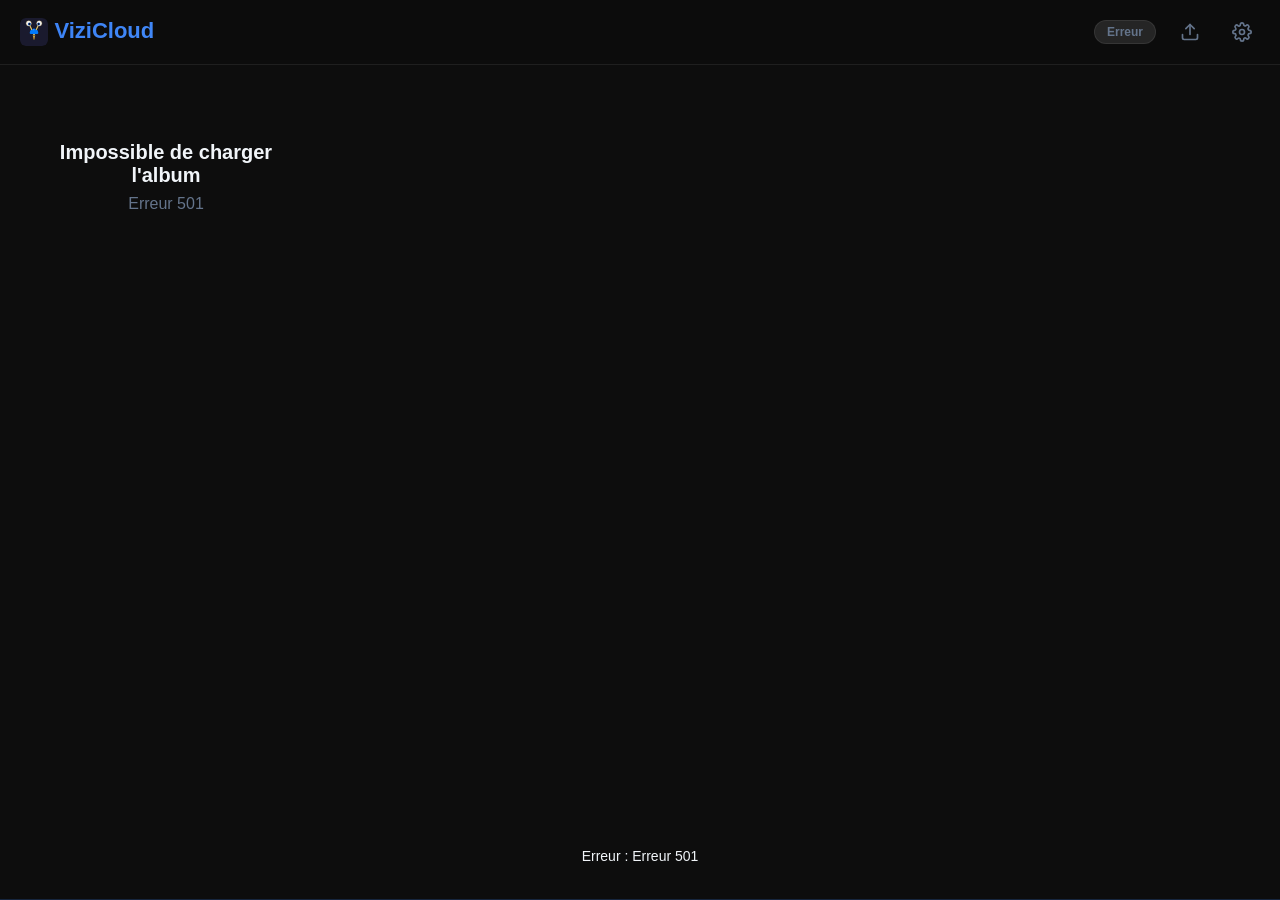
==== commit 86b3ed08: "feat: upload web photos/vidéos + endpoints iPhone pont - POST /upload : reçoit fichiers multipart → " ====
--- a/index.html
+++ b/index.html
@@ -22,6 +22,10 @@
   </span>
   <select id="album-select" class="album-select" style="display:none" aria-label="Choisir un album"></select>
   <span class="badge" id="count-badge">Chargement…</span>
+  <button class="icon-btn" id="upload-btn" title="Ajouter des photos" aria-label="Ajouter des photos" style="display:none">
+    <svg viewBox="0 0 24 24"><path d="M21 15v4a2 2 0 0 1-2 2H5a2 2 0 0 1-2-2v-4"/><polyline points="17 8 12 3 7 8"/><line x1="12" y1="3" x2="12" y2="15"/></svg>
+  </button>
+  <input type="file" id="upload-input" accept="image/*,video/*" multiple style="display:none">
   <button class="icon-btn" id="settings-btn" title="Paramètres" aria-label="Ouvrir les paramètres">
     <svg viewBox="0 0 24 24"><circle cx="12" cy="12" r="3"/><path d="M19.4 15a1.65 1.65 0 0 0 .33 1.82l.06.06a2 2 0 0 1-2.83 2.83l-.06-.06a1.65 1.65 0 0 0-1.82-.33 1.65 1.65 0 0 0-1 1.51V21a2 2 0 0 1-4 0v-.09A1.65 1.65 0 0 0 9 19.4a1.65 1.65 0 0 0-1.82.33l-.06.06a2 2 0 0 1-2.83-2.83l.06-.06A1.65 1.65 0 0 0 4.68 15a1.65 1.65 0 0 0-1.51-1H3a2 2 0 0 1 0-4h.09A1.65 1.65 0 0 0 4.6 9a1.65 1.65 0 0 0-.33-1.82l-.06-.06a2 2 0 0 1 2.83-2.83l.06.06A1.65 1.65 0 0 0 9 4.68a1.65 1.65 0 0 0 1-1.51V3a2 2 0 0 1 4 0v.09a1.65 1.65 0 0 0 1 1.51 1.65 1.65 0 0 0 1.82-.33l.06-.06a2 2 0 0 1 2.83 2.83l-.06.06A1.65 1.65 0 0 0 19.4 9a1.65 1.65 0 0 0 1.51 1H21a2 2 0 0 1 0 4h-.09a1.65 1.65 0 0 0-1.51 1z"/></svg>
     <span class="filter-active-dot" aria-hidden="true"></span>
@@ -101,6 +105,17 @@
       </div>
       <button class="btn" id="filter-clear" style="margin-top:0.25rem;width:100%;justify-content:center" disabled>Tout afficher</button>
     </section>
+    <section class="settings-section" id="notif-section">
+      <h3>Notifications</h3>
+      <div class="settings-row">
+        <span>Nouvelles photos</span>
+        <label class="toggle">
+          <input type="checkbox" id="notif-toggle">
+          <span class="toggle-slider"></span>
+        </label>
+      </div>
+      <p class="settings-sub" id="notif-label"></p>
+    </section>
     <section class="settings-section">
       <h3>À propos</h3>
       <div class="settings-row">
--- a/css/app.css
+++ b/css/app.css
@@ -286,6 +286,13 @@
 .lb-next { right: 0.75rem; }
 .lb-nav svg { width: 24px; height: 24px; stroke: currentColor; fill: none; stroke-width: 2.5; stroke-linecap: round; stroke-linejoin: round; }
 .lb-nav[hidden] { display: none; }
+
+/* ── Mode plein écran (tap image → cache chrome) ── */
+.lb-header, .lb-footer { transition: opacity 0.25s ease; }
+.lb-nav:not([hidden]) { transition: background 0.15s, opacity 0.25s ease; }
+.lightbox.chrome-hidden .lb-header,
+.lightbox.chrome-hidden .lb-footer,
+.lightbox.chrome-hidden .lb-nav { opacity: 0; pointer-events: none; }
 
 .lb-footer {
   padding: 0.75rem 1.25rem;
@@ -421,6 +428,31 @@
 }
 .settings-row:last-child { border-bottom: none; }
 .settings-muted { font-size: 0.75rem; color: var(--text-muted); font-family: 'Courier New', monospace; }
+.settings-sub   { font-size: 0.7rem; color: var(--text-muted); padding: 0.15rem 0 0.35rem; white-space: pre-line; word-break: break-all; }
+
+/* ── TOGGLE SWITCH ── */
+.toggle { position: relative; display: inline-block; width: 40px; height: 22px; flex-shrink: 0; }
+.toggle input { opacity: 0; width: 0; height: 0; }
+.toggle-slider {
+  position: absolute; inset: 0;
+  background: var(--surface2);
+  border: 1px solid var(--border);
+  border-radius: 999px;
+  cursor: pointer;
+  transition: background 0.2s, border-color 0.2s;
+}
+.toggle-slider::before {
+  content: '';
+  position: absolute;
+  width: 16px; height: 16px;
+  left: 2px; top: 2px;
+  background: white;
+  border-radius: 50%;
+  transition: transform 0.2s;
+}
+.toggle input:checked + .toggle-slider { background: var(--accent); border-color: var(--accent); }
+.toggle input:checked + .toggle-slider::before { transform: translateX(18px); }
+.toggle input:disabled + .toggle-slider { opacity: 0.4; cursor: not-allowed; }
 
 /* ── FILTRES ── */
 .filter-group { margin-bottom: 0.75rem; }
